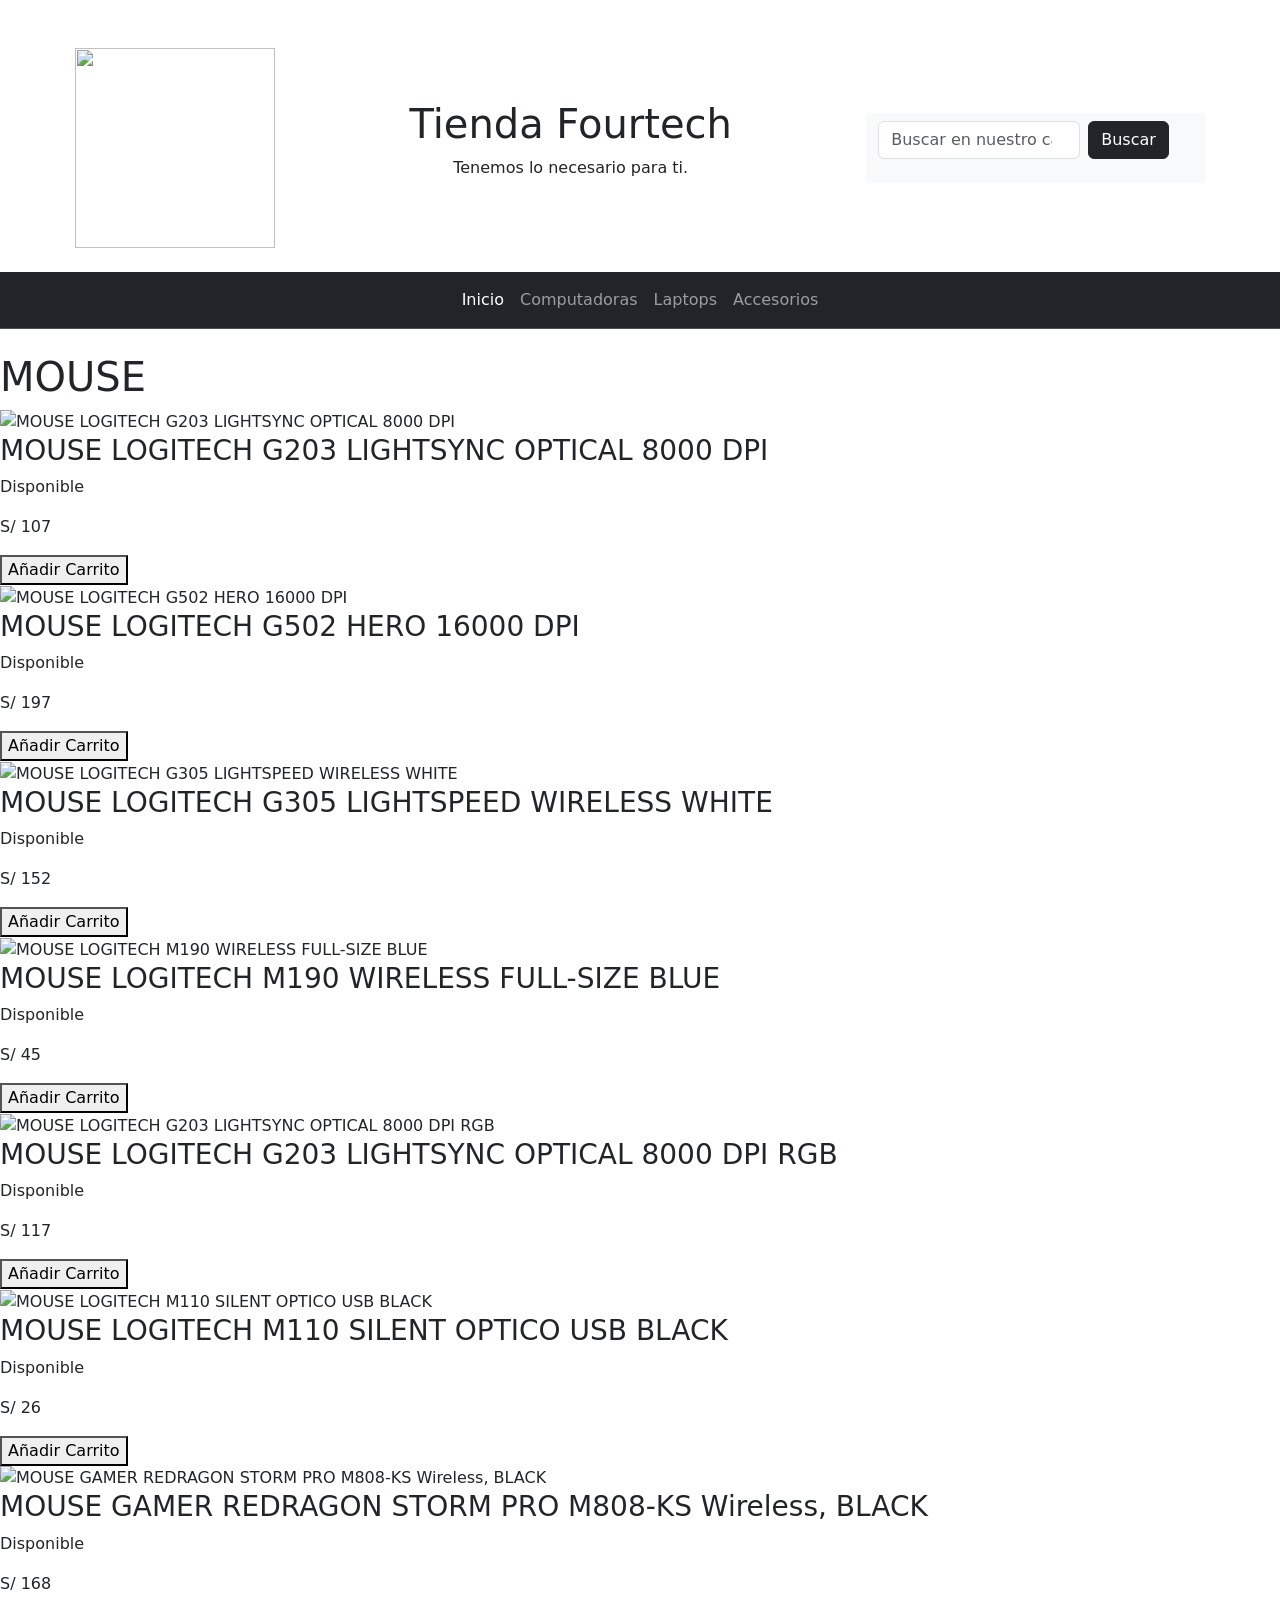
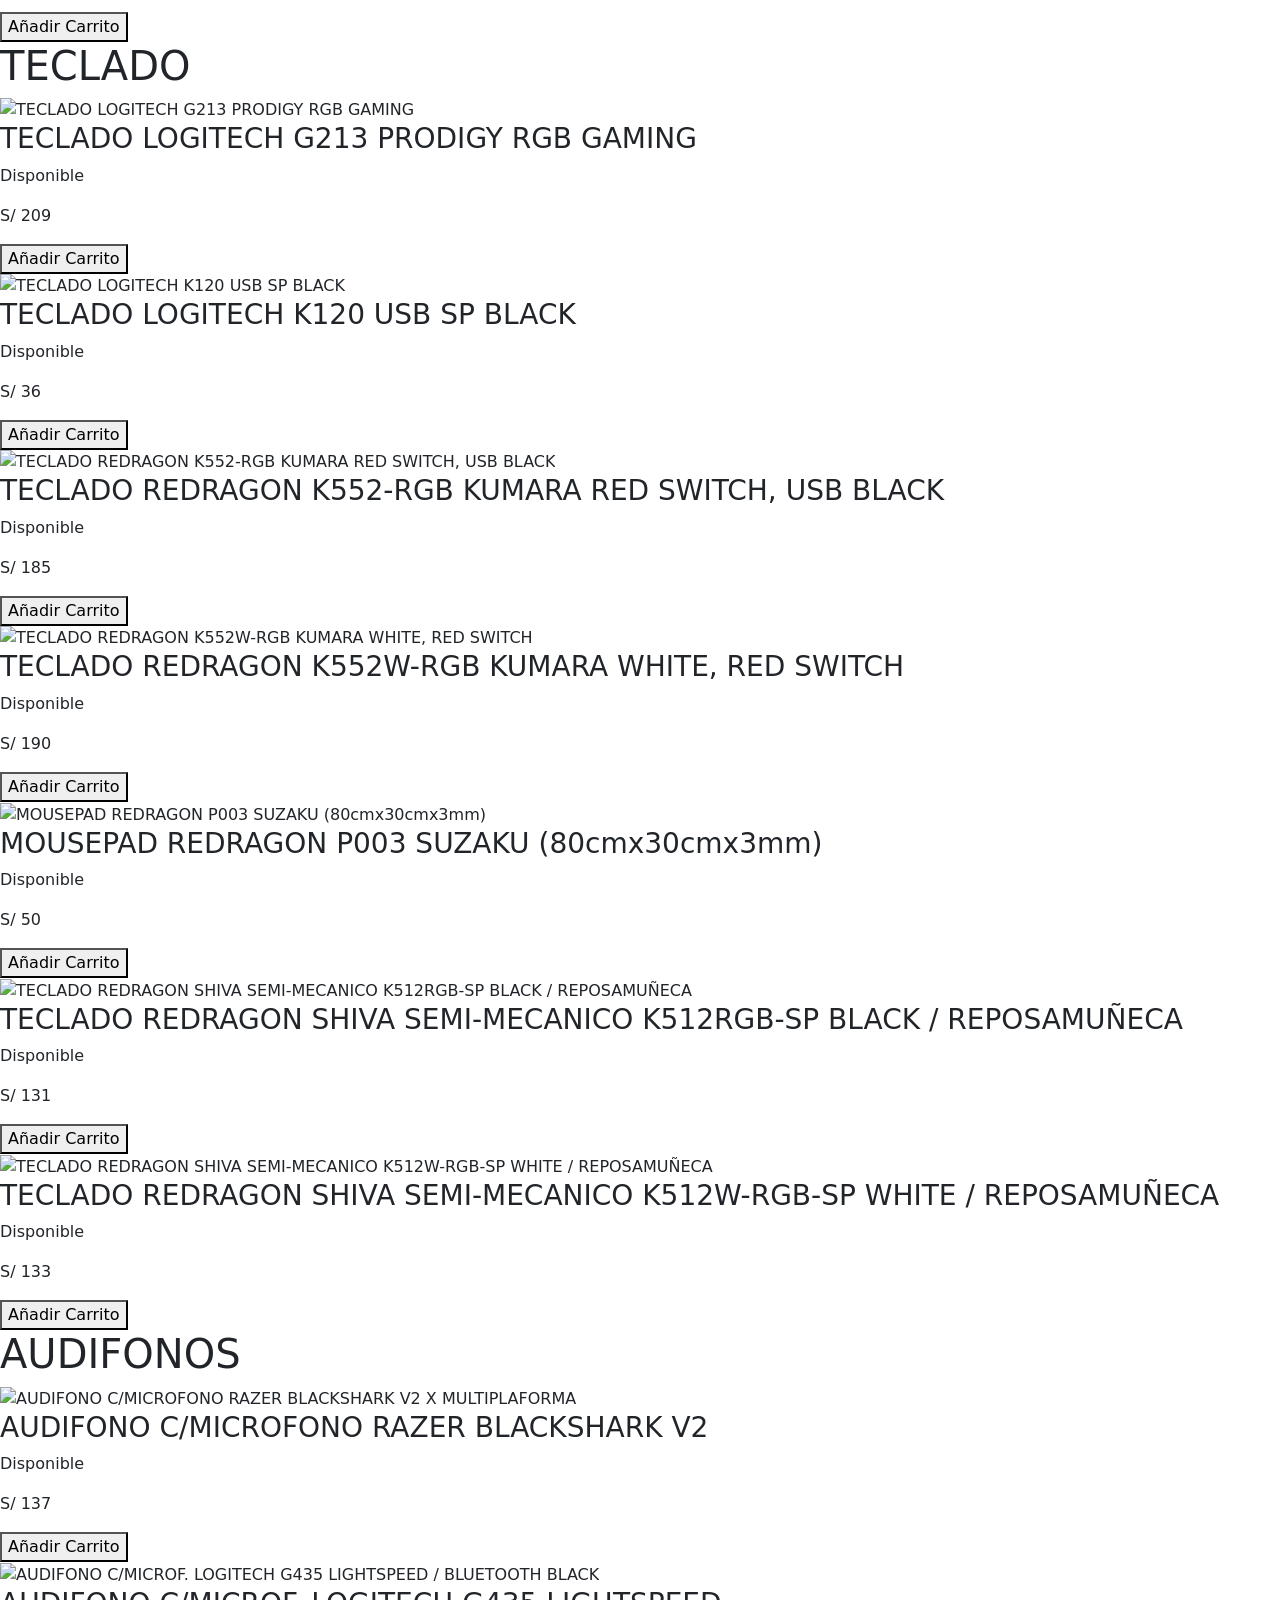
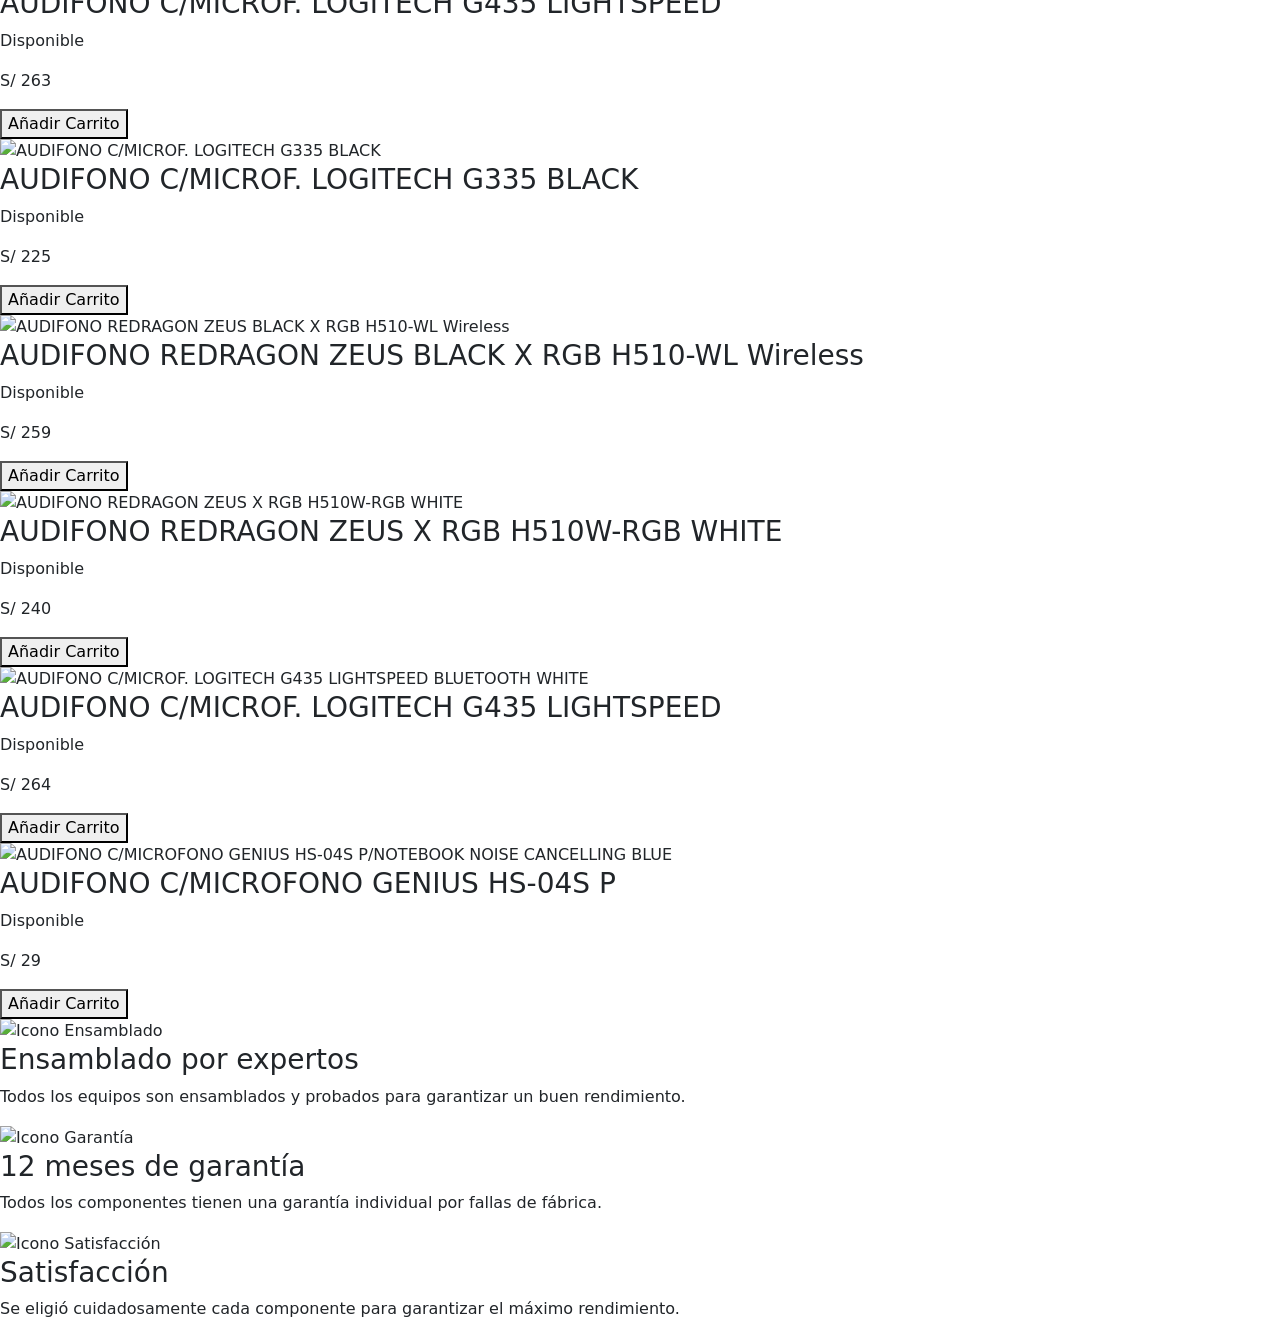
==== src/main/resources/templates/accesorios.html @ 5d5ca0b4 "modelos productos y categoria, repositorio de los productos y categorias, servicio de los productos " ====
<!DOCTYPE html>
<html lang="es">
<head>
    <meta charset="UTF-8">
    <meta name="viewport" content="width=device-width, initial-scale=1.0">
    <title>Tienda FourTech</title>
    <link rel="stylesheet" href="css/accesorios.css">
    <!-- Para agregar ícono del logo a la página -->
    <link rel="icon" href="img/logo.jpeg" type="image/png">
    <!-- Link de Bootstrap -->
    <link href="https://cdn.jsdelivr.net/npm/bootstrap@5.3.5/dist/css/bootstrap.min.css" rel="stylesheet" integrity="sha384-SgOJa3DmI69IUzQ2PVdRZhwQ+dy64/BUtbMJw1MZ8t5HZApcHrRKUc4W0kG879m7" crossorigin="anonymous">
</head>
<body>
  <span class="ir-arriba icon-arrow-up2"><i class="fa-solid fa-arrow-up"></i></span>      
      <!--PARA DE LA CABECERA: LOGO Y MENSAJE -->
      <header class="d-flex p-2 text-center py-4 justify-content-around align-items-center">
      <div class="logo">
        <img src="img/logo.jpeg" alt="" width="200px" height="200px" />
      </div>
      
      <div class="slogan">
        <h1>Tienda Fourtech</h1>
        <p>Tenemos lo necesario para ti.</p>
      </div>
      
        <nav class="navbar bg-body-tertiary d-none d-lg-block">
          <div class="container-fluid mb-3 row">
            <form class="d-flex" role="search">
              <input
                class="form-control me-2"
                type="search"
                placeholder="Buscar en nuestro catálogo"
                aria-label="Search"
                />
              <button class="btn btn-dark" type="submit">Buscar</button>
            </form>
          </div>
        </nav>
      
    </header>

    <!--PARA EL MENÚ -->
    <nav class="navbar navbar-expand-lg bg-dark border-bottom border-body"
      data-bs-theme="dark">
      <div class="container-fluid justify-content-end">
        <button
          class="navbar-toggler"
          type="button"
          data-bs-toggle="collapse"
          data-bs-target="#navbarTogglerDemo01"
          aria-controls="navbarTogglerDemo01"
          aria-expanded="false"
          aria-label="Toggle navigation">
          <span class="navbar-toggler-icon"></span>
        </button>

        <div class="collapse navbar-collapse justify-content-center text-center"
          id="navbarTogglerDemo01">
          <ul class="navbar-nav mb-2 mb-lg-0">
            <li class="nav-item">
              <a class="nav-link active"th:href="@{/}">Inicio</a>
            </li>
            <li class="nav-item">
              <a class="nav-link" th:href="@{/computadoras}">Computadoras</a>
            </li>
            <li class="nav-item">
              <a class="nav-link" th:href="@{/laptops}"
                >Laptops</a>
            </li>
            <li class="nav-item">
              <a class="nav-link"  aria-current="page"  th:href="@{/accesorios}">Accesorios</a>
            </li>
          </ul>
          <nav class="navbar bg-body-tertiary d-block d-lg-none">
            <div class="container-fluid mb-3 row">
              <form class="d-flex" role="search">
                <input
                  class="form-control me-2"
                  type="search"
                  placeholder="Buscar en nuestro catálogo"
                  aria-label="Search"/>
                <button class="btn btn-dark" type="submit">Buscar</button>
              </form>
            </div>
          </nav>
        </div>
      </div>
    </nav>

  <div>
    <br>
    <h1>MOUSE</h1>

    <div class="contenido">
      <div class="producto">
        <img src="https://www.rayotec.pe/wp-content/uploads/2022/11/G203-LIGHTSYNC.jpg" alt="MOUSE LOGITECH G203 LIGHTSYNC OPTICAL 8000 DPI">
        <h3>MOUSE LOGITECH G203 LIGHTSYNC OPTICAL 8000 DPI</h3>
        <p>Disponible</p>
        <p>S/ 107</p>
        <button>Añadir Carrito</button>
      </div>
    
      <div class="producto">
        <img src="https://www.rayotec.pe/wp-content/uploads/2022/11/g502-mouse-logith.jpg" alt="MOUSE LOGITECH G502 HERO 16000 DPI">
        <h3>MOUSE LOGITECH G502 HERO 16000 DPI</h3>
        <p>Disponible</p>
        <p>S/ 197</p>
        <button>Añadir Carrito</button>
      </div>
    
      <div class="producto">
        <img src="https://www.rayotec.pe/wp-content/uploads/2022/11/g305-blanco-ligith.jpg" alt="MOUSE LOGITECH G305 LIGHTSPEED WIRELESS WHITE">
        <h3>MOUSE LOGITECH G305 LIGHTSPEED WIRELESS WHITE</h3>
        <p>Disponible</p>
        <p>S/ 152</p>
        <button>Añadir Carrito</button>
      </div>
    
      <div class="producto">
        <img src="https://www.rayotec.pe/wp-content/uploads/2023/04/m190.jpg" alt="MOUSE LOGITECH M190 WIRELESS FULL-SIZE BLUE">
        <h3>MOUSE LOGITECH M190 WIRELESS FULL-SIZE BLUE</h3>
        <p>Disponible</p>
        <p>S/ 45</p>
        <button>Añadir Carrito</button>
      </div>
    
      <div class="producto">
        <img src="https://www.rayotec.pe/wp-content/uploads/2023/07/203.jpg" alt="MOUSE LOGITECH G203 LIGHTSYNC OPTICAL 8000 DPI RGB">
        <h3>MOUSE LOGITECH G203 LIGHTSYNC OPTICAL 8000 DPI RGB</h3>
        <p>Disponible</p>
        <p>S/ 117</p>
        <button>Añadir Carrito</button>
      </div>
    
      <div class="producto">
        <img src="https://www.rayotec.pe/wp-content/uploads/2023/09/mous.jpg" alt="MOUSE LOGITECH M110 SILENT OPTICO USB BLACK">
        <h3>MOUSE LOGITECH M110 SILENT OPTICO USB BLACK</h3>
        <p>Disponible</p>
        <p>S/ 26</p>
        <button>Añadir Carrito</button>
      </div>
    
      <div class="producto">
        <img src="https://www.rayotec.pe/wp-content/uploads/2023/10/mouse.jpg" alt="MOUSE GAMER REDRAGON STORM PRO M808-KS Wireless, BLACK">
        <h3>MOUSE GAMER REDRAGON STORM PRO M808-KS Wireless, BLACK</h3>
        <p>Disponible</p>
        <p>S/ 168</p>
        <button>Añadir Carrito</button>
      </div>

    </div>

    <h1>TECLADO</h1>

    <div class="contenido">
      <div class="producto">
        <img src="https://www.rayotec.pe/wp-content/uploads/2022/12/LOGITECH-G213-PRODIGY-RGB-300x300.jpg" alt="TECLADO LOGITECH G213 PRODIGY RGB GAMING">
        <h3>TECLADO LOGITECH G213 PRODIGY RGB GAMING</h3>
        <p>Disponible</p>
        <p>S/ 209</p>
        <button>Añadir Carrito</button>
      </div>

      <div class="producto">
        <img src="https://www.rayotec.pe/wp-content/uploads/2023/06/teclado-300x300.jpg" alt="TECLADO LOGITECH K120 USB SP BLACK">
        <h3>TECLADO LOGITECH K120 USB SP BLACK</h3>
        <p>Disponible</p>
        <p>S/ 36</p>
        <button>Añadir Carrito</button>
      </div>

      <div class="producto">
        <img src="https://www.rayotec.pe/wp-content/uploads/2023/10/k552-rgb-300x300.jpg" alt="TECLADO REDRAGON K552-RGB KUMARA RED SWITCH, USB BLACK">
        <h3>TECLADO REDRAGON K552-RGB KUMARA RED SWITCH, USB BLACK</h3>
        <p>Disponible</p>
        <p>S/ 185</p>
        <button>Añadir Carrito</button>
      </div>

      <div class="producto">
        <img src="https://www.rayotec.pe/wp-content/uploads/2023/10/k552-white-300x300.jpg" alt="TECLADO REDRAGON K552W-RGB KUMARA WHITE, RED SWITCH">
        <h3>TECLADO REDRAGON K552W-RGB KUMARA WHITE, RED SWITCH</h3>
        <p>Disponible</p>
        <p>S/ 190</p>
        <button>Añadir Carrito</button>
      </div>

      <div class="producto">
        <img src="https://www.rayotec.pe/wp-content/uploads/2023/10/13-300x300.jpg" alt="MOUSEPAD REDRAGON P003 SUZAKU (80cmx30cmx3mm)">
        <h3>MOUSEPAD REDRAGON P003 SUZAKU (80cmx30cmx3mm)</h3>
        <p>Disponible</p>
        <p>S/ 50</p>
        <button>Añadir Carrito</button>
      </div>

      <div class="producto">
        <img src="https://www.rayotec.pe/wp-content/uploads/2023/10/tedc-300x300.jpg" alt="TECLADO REDRAGON SHIVA SEMI-MECANICO K512RGB-SP BLACK / REPOSAMUÑECA">
        <h3>TECLADO REDRAGON SHIVA SEMI-MECANICO K512RGB-SP BLACK / REPOSAMUÑECA</h3>
        <p>Disponible</p>
        <p>S/ 131</p>
        <button>Añadir Carrito</button>
      </div>

      <div class="producto">
        <img src="https://www.rayotec.pe/wp-content/uploads/2023/10/TE-300x300.jpg" alt="TECLADO REDRAGON SHIVA SEMI-MECANICO K512W-RGB-SP WHITE / REPOSAMUÑECA">
        <h3>TECLADO REDRAGON SHIVA SEMI-MECANICO K512W-RGB-SP WHITE / REPOSAMUÑECA</h3>
        <p>Disponible</p>
        <p>S/ 133</p>
        <button>Añadir Carrito</button>
      </div>
    </div>

    <h1>AUDIFONOS</h1>

    <div class="contenido">

      <div class="producto">
        <img src="https://www.rayotec.pe/wp-content/uploads/2022/11/audifono-ryzer-300x300.jpg" alt="AUDIFONO C/MICROFONO RAZER BLACKSHARK V2 X MULTIPLAFORMA">
        <h3>AUDIFONO C/MICROFONO RAZER BLACKSHARK V2</h3>
        <p>Disponible</p>
        <p>S/ 137</p>
        <button>Añadir Carrito</button>
      </div>

      <div class="producto">
        <img src="https://www.rayotec.pe/wp-content/uploads/2022/12/audio-G435-LIGHTSPEED-300x300.jpg" alt="AUDIFONO C/MICROF. LOGITECH G435 LIGHTSPEED / BLUETOOTH BLACK">
        <h3>AUDIFONO C/MICROF. LOGITECH G435 LIGHTSPEED </h3>
        <p>Disponible</p>
        <p>S/ 263</p>
        <button>Añadir Carrito</button>
      </div>

      <div class="producto">
        <img src="https://www.rayotec.pe/wp-content/uploads/2023/04/audifono-g335-300x300.jpg" alt="AUDIFONO C/MICROF. LOGITECH G335 BLACK">
        <h3>AUDIFONO C/MICROF. LOGITECH G335 BLACK</h3>
        <p>Disponible</p>
        <p>S/ 225</p>
        <button>Añadir Carrito</button>
      </div>

      <div class="producto">
        <img src="https://www.rayotec.pe/wp-content/uploads/2023/12/AU-300x300.jpg" alt="AUDIFONO REDRAGON ZEUS BLACK X RGB H510-WL Wireless">
        <h3>AUDIFONO REDRAGON ZEUS BLACK X RGB H510-WL Wireless</h3>
        <p>Disponible</p>
        <p>S/ 259</p>
        <button>Añadir Carrito</button>
      </div>

      <div class="producto">
        <img src="https://www.rayotec.pe/wp-content/uploads/2023/12/audi-300x300.jpg" alt="AUDIFONO REDRAGON ZEUS X RGB H510W-RGB WHITE">
        <h3>AUDIFONO REDRAGON ZEUS X RGB H510W-RGB WHITE</h3>
        <p>Disponible</p>
        <p>S/ 240</p>
        <button>Añadir Carrito</button>
      </div>

      <div class="producto">
        <img src="https://www.rayotec.pe/wp-content/uploads/2024/02/AUDIFONO-CON-MICROFONO-LOGITECH-G435-BT-LIGHTSPEED-WHITE-300x300.png" alt="AUDIFONO C/MICROF. LOGITECH G435 LIGHTSPEED BLUETOOTH WHITE">
        <h3>AUDIFONO C/MICROF. LOGITECH G435 LIGHTSPEED</h3>
        <p>Disponible</p>
        <p>S/ 264</p>
        <button>Añadir Carrito</button>
      </div>

      <div class="producto">
        <img src="https://www.rayotec.pe/wp-content/uploads/2024/05/audifono-con-microfono-genius-hs-04s-p-notebook-noise-cancelling-blue-pn-31710156101-300x300.png" alt="AUDIFONO C/MICROFONO GENIUS HS-04S P/NOTEBOOK NOISE CANCELLING BLUE">
        <h3>AUDIFONO C/MICROFONO GENIUS HS-04S P</h3>
        <p>Disponible</p>
        <p>S/ 29</p>
        <button>Añadir Carrito</button>
      </div>

    </div>

  </main>

  <footer class="footer">

    <div class="feature">
      <img src="img/ensamblado.png" alt="Icono Ensamblado">
      <h3>Ensamblado por expertos</h3>
      <p>Todos los equipos son ensamblados y probados para garantizar un buen rendimiento.</p>
    </div>

    <div class="feature">
      <img src="img/garantia.png" alt="Icono Garantía">
      <h3>12 meses de garantía</h3>
      <p>Todos los componentes tienen una garantía individual por fallas de fábrica.</p>
    </div>

    <div class="feature">
      <img src="img/satisfaccion.png" alt="Icono Satisfacción">
      <h3>Satisfacción</h3>
      <p>Se eligió cuidadosamente cada componente para garantizar el máximo rendimiento.</p>
    </div>
  </footer>

  <!-- Para algunas funciones -->
  <script src="https://ajax.googleapis.com/ajax/libs/jquery/3.7.1/jquery.min.js"></script>
  <!-- Íconos -->
  <script src="https://kit.fontawesome.com/1da5200486.js" crossorigin="anonymous"></script>
  <script
      src="https://cdn.jsdelivr.net/npm/bootstrap@5.3.5/dist/js/bootstrap.bundle.min.js"
      integrity="sha384-k6d4wzSIapyDyv1kpU366/PK5hCdSbCRGRCMv+eplOQJWyd1fbcAu9OCUj5zNLiq"
      crossorigin="anonymous"
    ></script>

  <!-- Script para ir arriba -->
  <script>
    $(document).ready(function(){
      $('.ir-arriba').click(function(){
          $('body, html').animate({
              scrollTop: '0px'
          }, 300);
      });
      $(window).scroll(function(){
          if( $(this).scrollTop() > 0 ){
              $('.ir-arriba').slideDown(300);
          } else {
              $('.ir-arriba').slideUp(300);
          }
      });
    });
  </script>

</body>
</html>
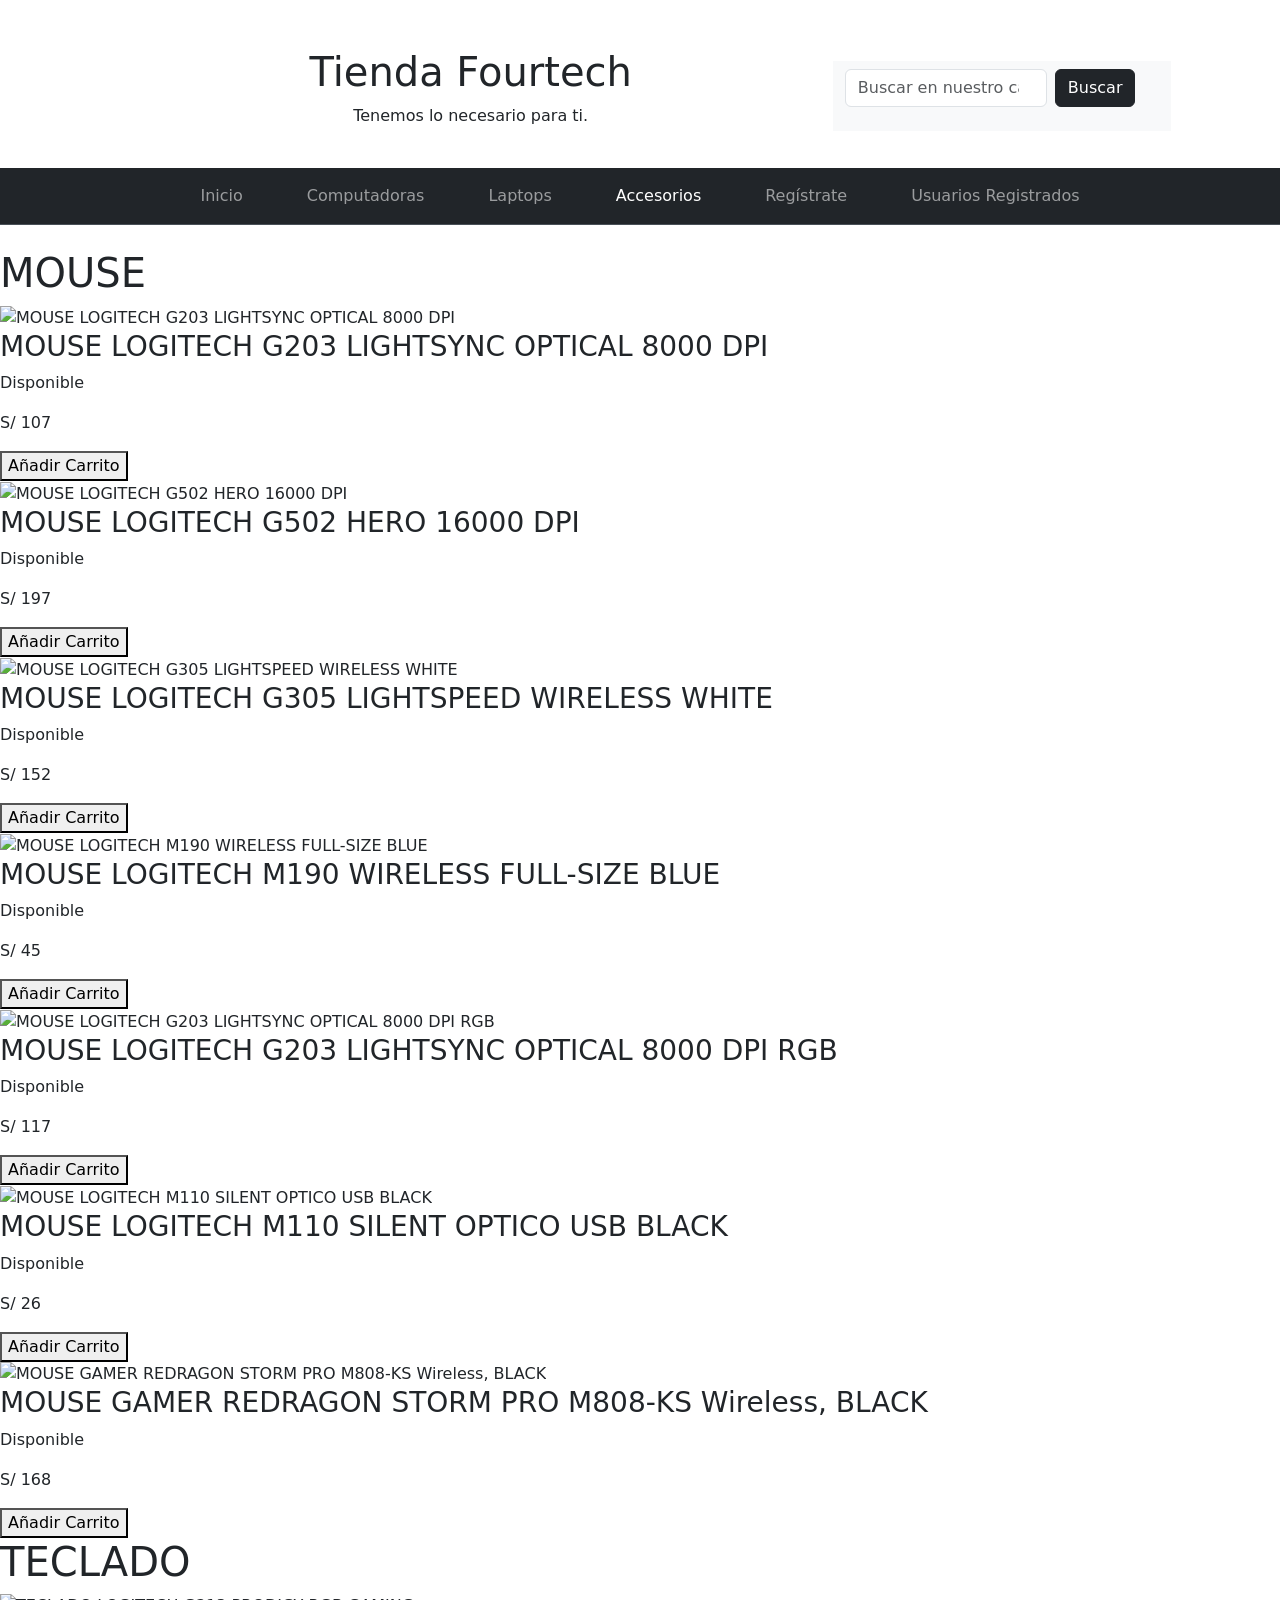
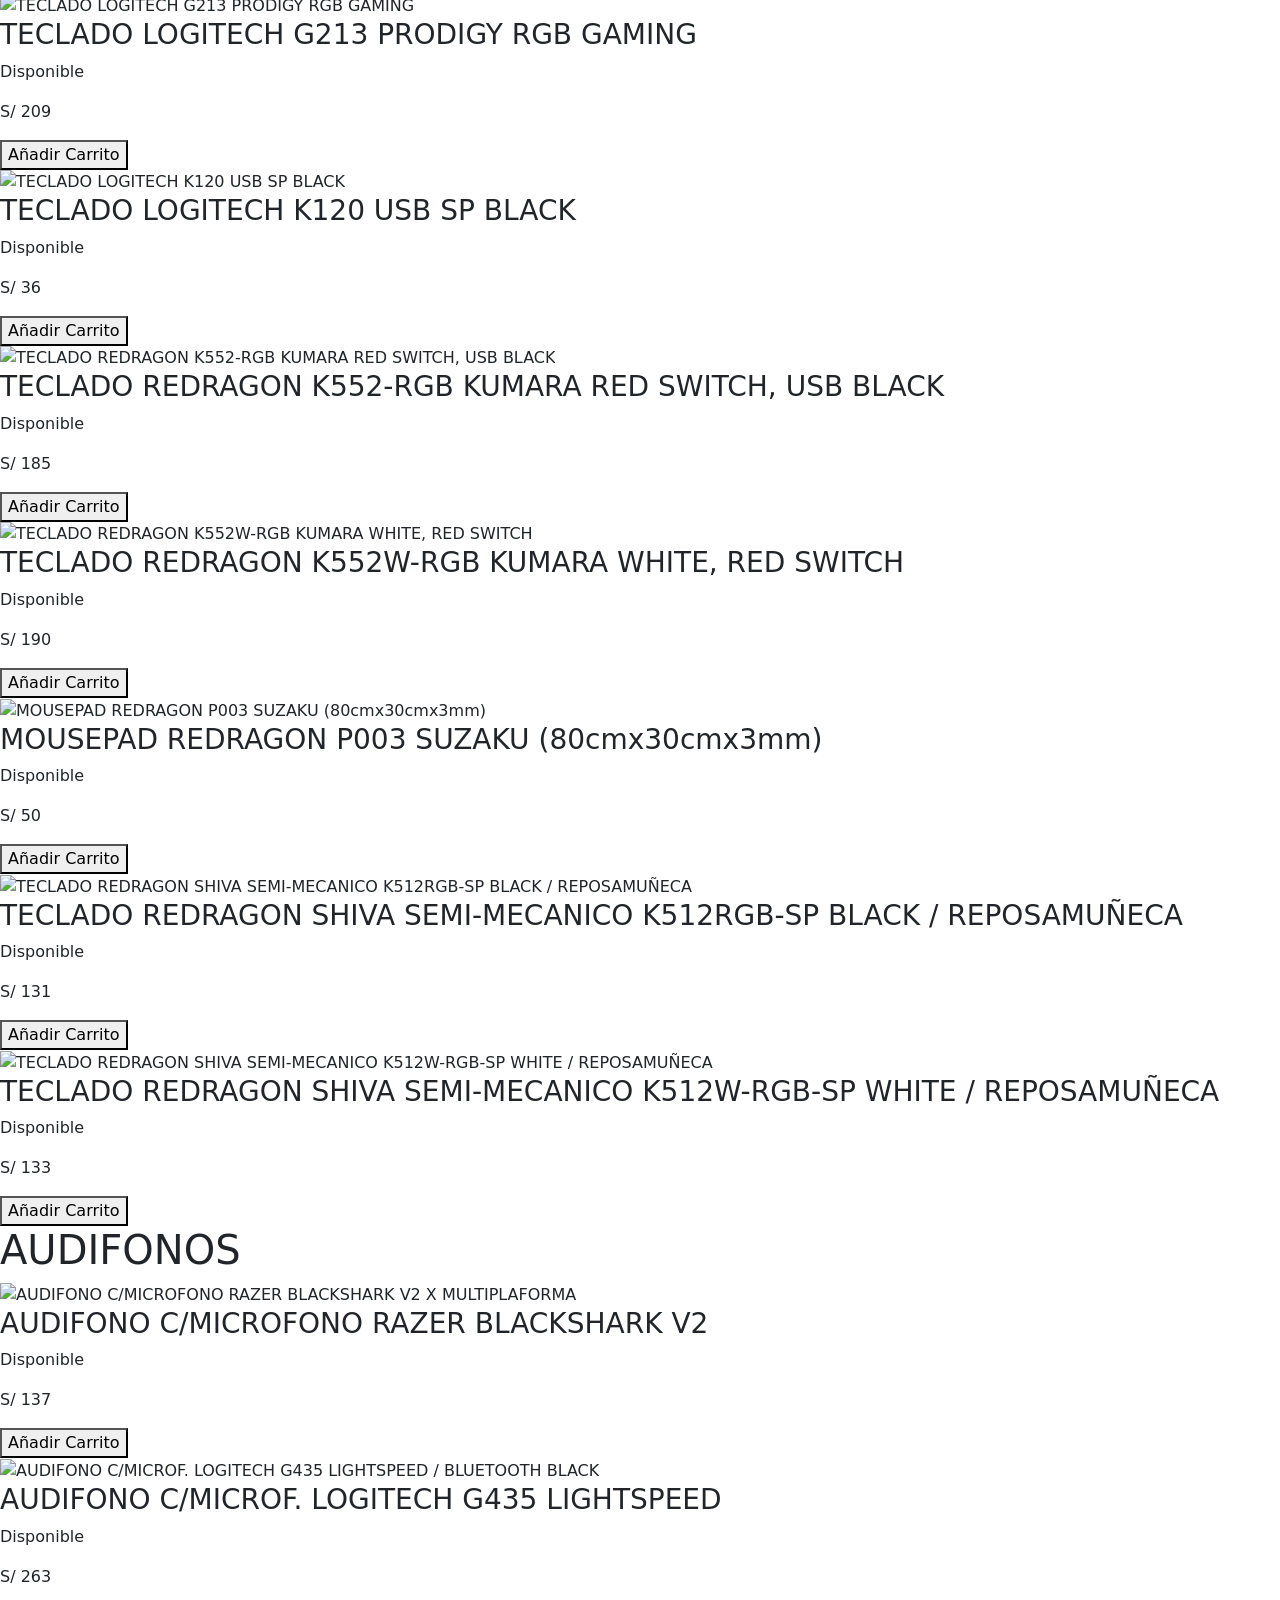
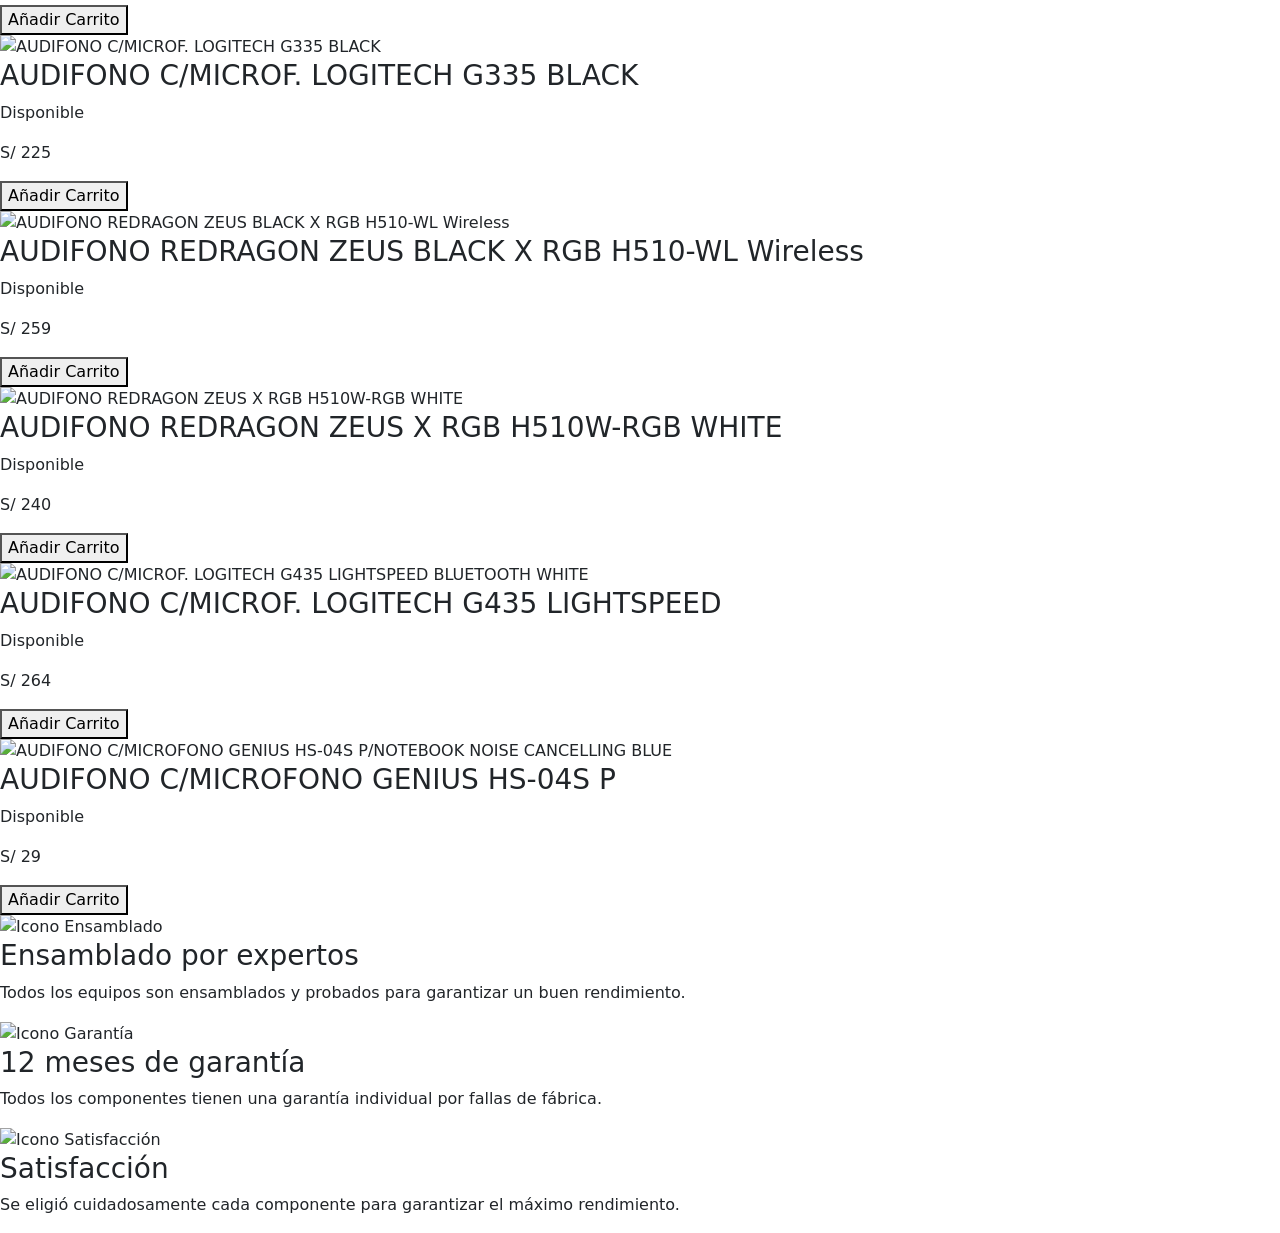
==== commit fcd51dfd: "Mostrar los usuarios de la BD" ====
--- a/src/main/resources/templates/accesorios.html
+++ b/src/main/resources/templates/accesorios.html
@@ -13,17 +13,18 @@
 <body>
   <span class="ir-arriba icon-arrow-up2"><i class="fa-solid fa-arrow-up"></i></span>      
       <!--PARA DE LA CABECERA: LOGO Y MENSAJE -->
-      <header class="d-flex p-2 text-center py-4 justify-content-around align-items-center">
+      <header
+      class="d-flex p-2 text-center py-4 justify-content-around align-items-center"
+    >
       <div class="logo">
-        <img src="img/logo.jpeg" alt="" width="200px" height="200px" />
-      </div>
-      
+        <img src="img/logo.jpeg" alt=""  />
+      </div>
       <div class="slogan">
         <h1>Tienda Fourtech</h1>
         <p>Tenemos lo necesario para ti.</p>
       </div>
       
-        <nav class="navbar bg-body-tertiary d-none d-lg-block">
+        <nav class="buscar navbar bg-body-tertiary d-none d-lg-block">
           <div class="container-fluid mb-3 row">
             <form class="d-flex" role="search">
               <input
@@ -31,7 +32,7 @@
                 type="search"
                 placeholder="Buscar en nuestro catálogo"
                 aria-label="Search"
-                />
+              />
               <button class="btn btn-dark" type="submit">Buscar</button>
             </form>
           </div>
@@ -56,19 +57,25 @@
 
         <div class="collapse navbar-collapse justify-content-center text-center"
           id="navbarTogglerDemo01">
-          <ul class="navbar-nav mb-2 mb-lg-0">
-            <li class="nav-item">
-              <a class="nav-link active"th:href="@{/}">Inicio</a>
-            </li>
-            <li class="nav-item">
-              <a class="nav-link" th:href="@{/computadoras}">Computadoras</a>
-            </li>
-            <li class="nav-item">
-              <a class="nav-link" th:href="@{/laptops}"
+          <ul class="navbar-nav mb-2 mb-lg-0 gap-5">
+            <li class="nav-item">
+              <a class="nav-link"href="/">Inicio</a>
+            </li>
+            <li class="nav-item">
+              <a class="nav-link" href="/pcs">Computadoras</a>
+            </li>
+            <li class="nav-item">
+              <a class="nav-link" href="/laptops"
                 >Laptops</a>
             </li>
             <li class="nav-item">
-              <a class="nav-link"  aria-current="page"  th:href="@{/accesorios}">Accesorios</a>
+              <a class="nav-link active"  aria-current="page"  href="/accesorios">Accesorios</a>
+            </li>
+            <li class="nav-item">
+              <a class="nav-link" href="/registro">Regístrate</a>
+            </li>
+            <li class="nav-item">
+              <a class="nav-link" href="/usuarios_registrados">Usuarios Registrados</a>
             </li>
           </ul>
           <nav class="navbar bg-body-tertiary d-block d-lg-none">
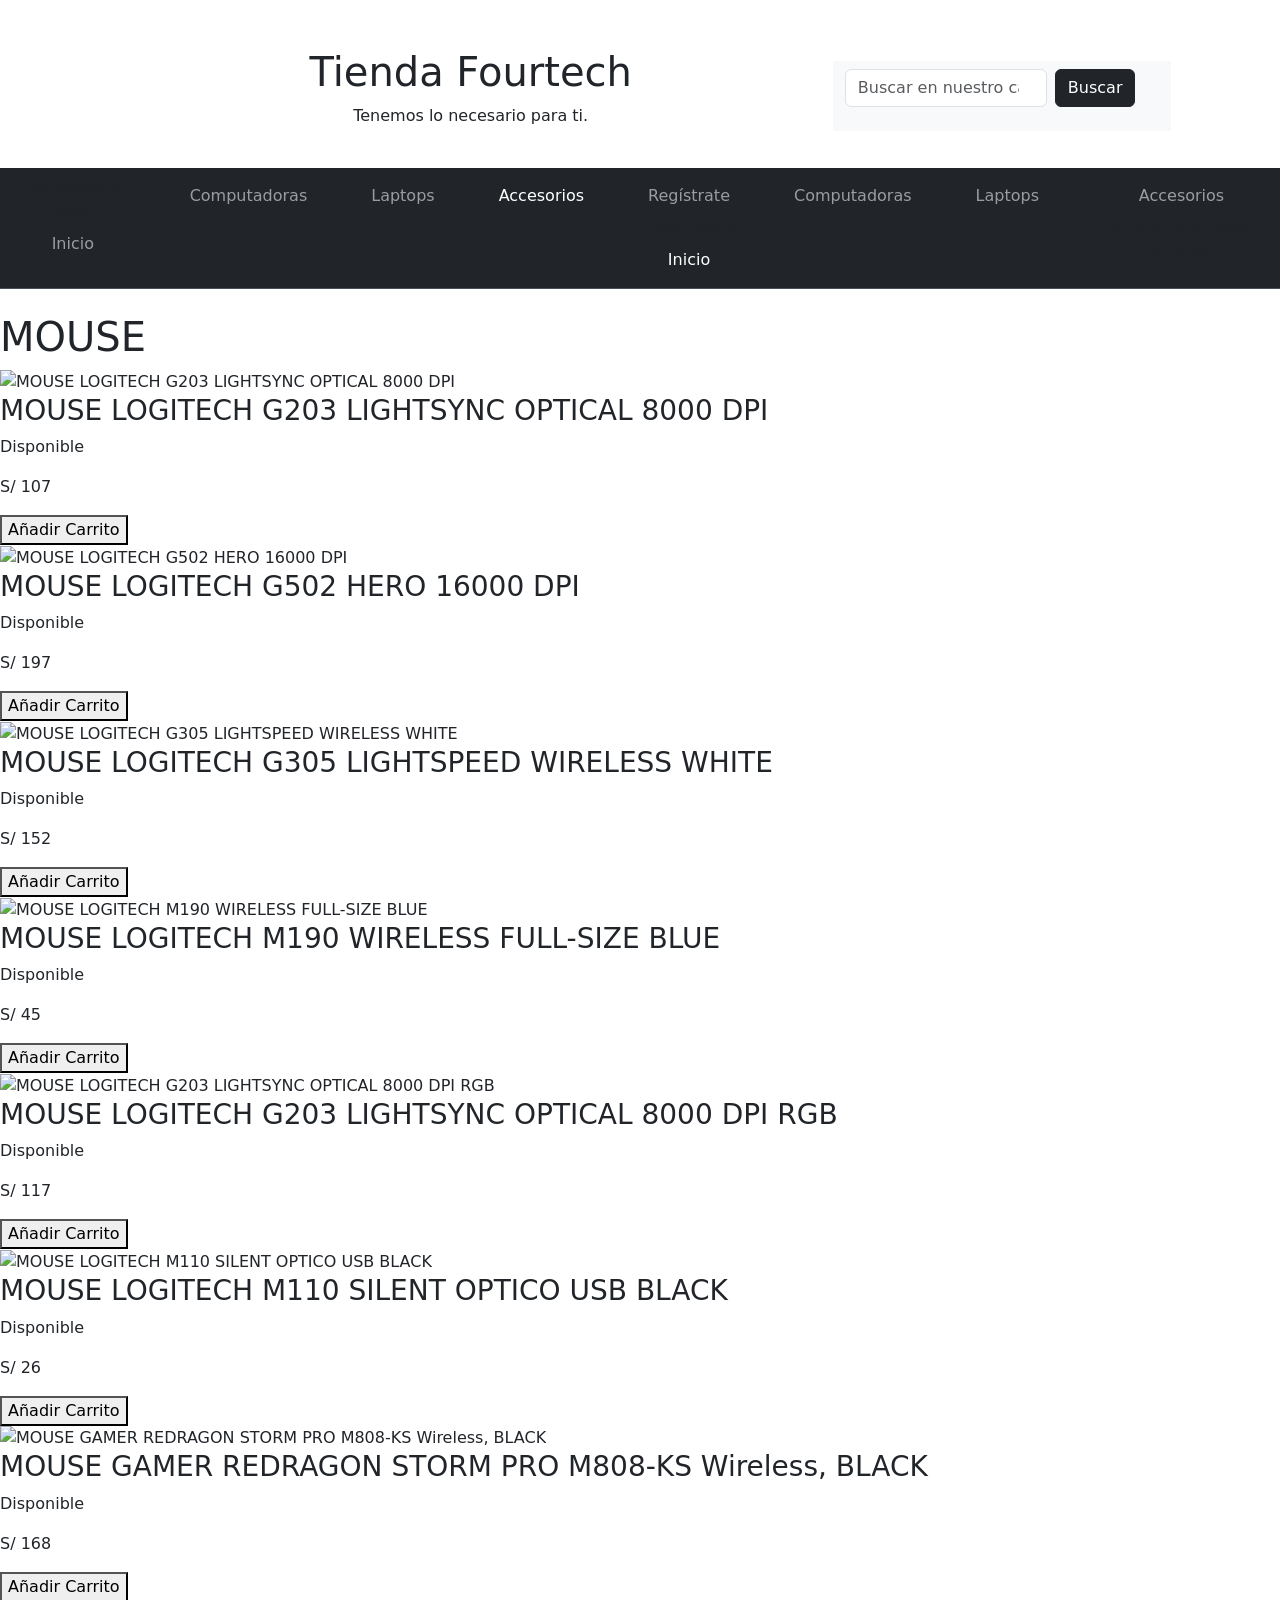
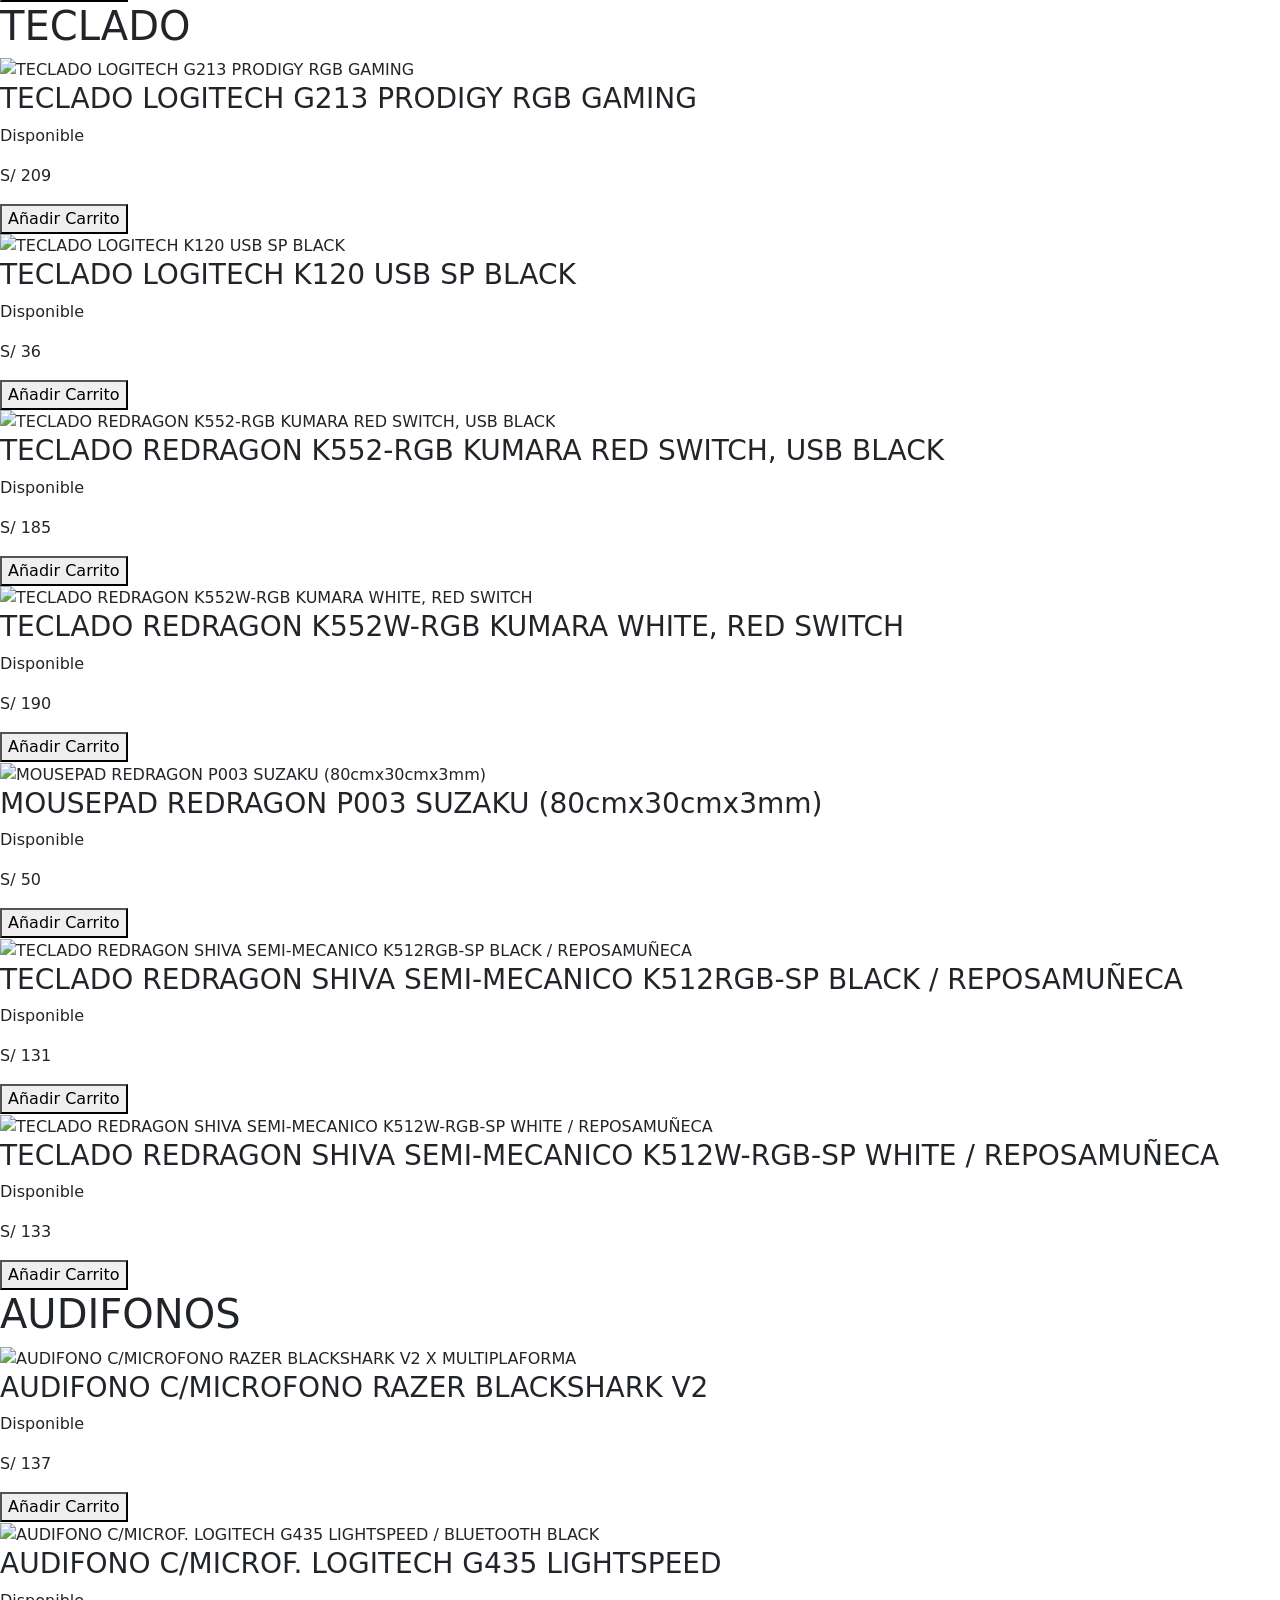
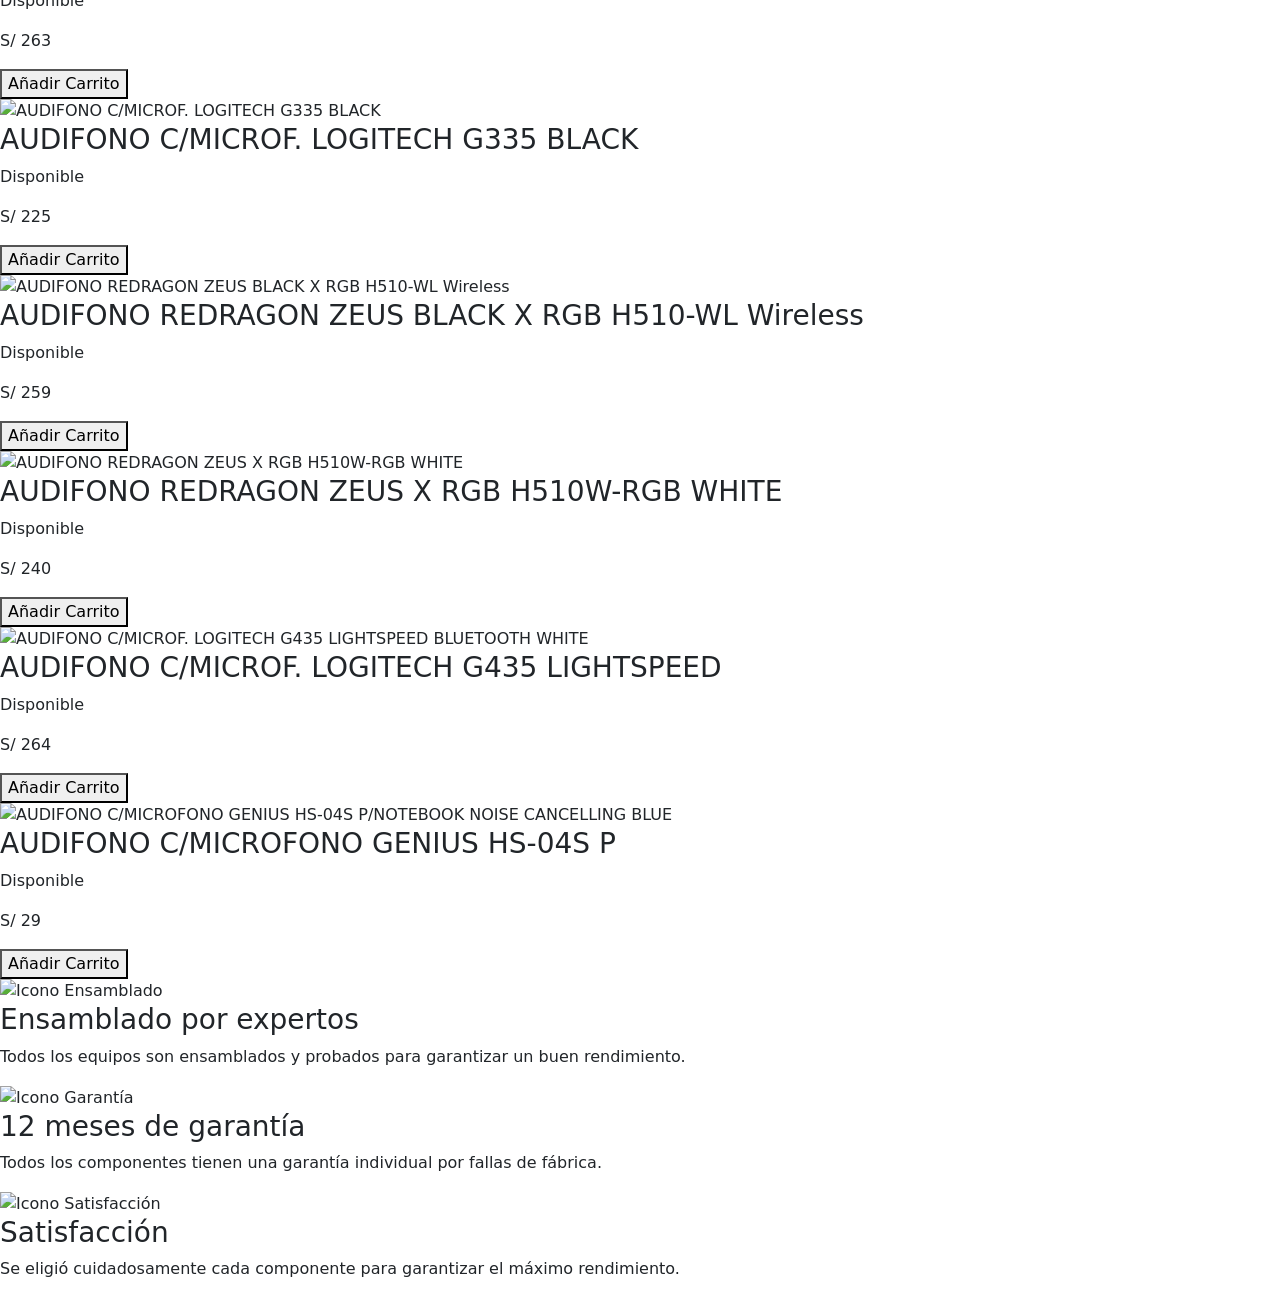
==== commit 85241d23: "Merge branch 'rama-cristian'" ====
--- a/src/main/resources/templates/accesorios.html
+++ b/src/main/resources/templates/accesorios.html
@@ -59,6 +59,7 @@
           id="navbarTogglerDemo01">
           <ul class="navbar-nav mb-2 mb-lg-0 gap-5">
             <li class="nav-item">
+<<<<<<< HEAD
               <a class="nav-link"href="/">Inicio</a>
             </li>
             <li class="nav-item">
@@ -73,9 +74,19 @@
             </li>
             <li class="nav-item">
               <a class="nav-link" href="/registro">Regístrate</a>
-            </li>
-            <li class="nav-item">
-              <a class="nav-link" href="/usuarios_registrados">Usuarios Registrados</a>
+=======
+              <a class="nav-link active"th:href="@{/}">Inicio</a>
+            </li>
+            <li class="nav-item">
+              <a class="nav-link" th:href="@{/computadoras}">Computadoras</a>
+            </li>
+            <li class="nav-item">
+              <a class="nav-link" th:href="@{/laptops}"
+                >Laptops</a>
+            </li>
+            <li class="nav-item">
+              <a class="nav-link"  aria-current="page"  th:href="@{/accesorios}">Accesorios</a>
+>>>>>>> rama-cristian
             </li>
           </ul>
           <nav class="navbar bg-body-tertiary d-block d-lg-none">
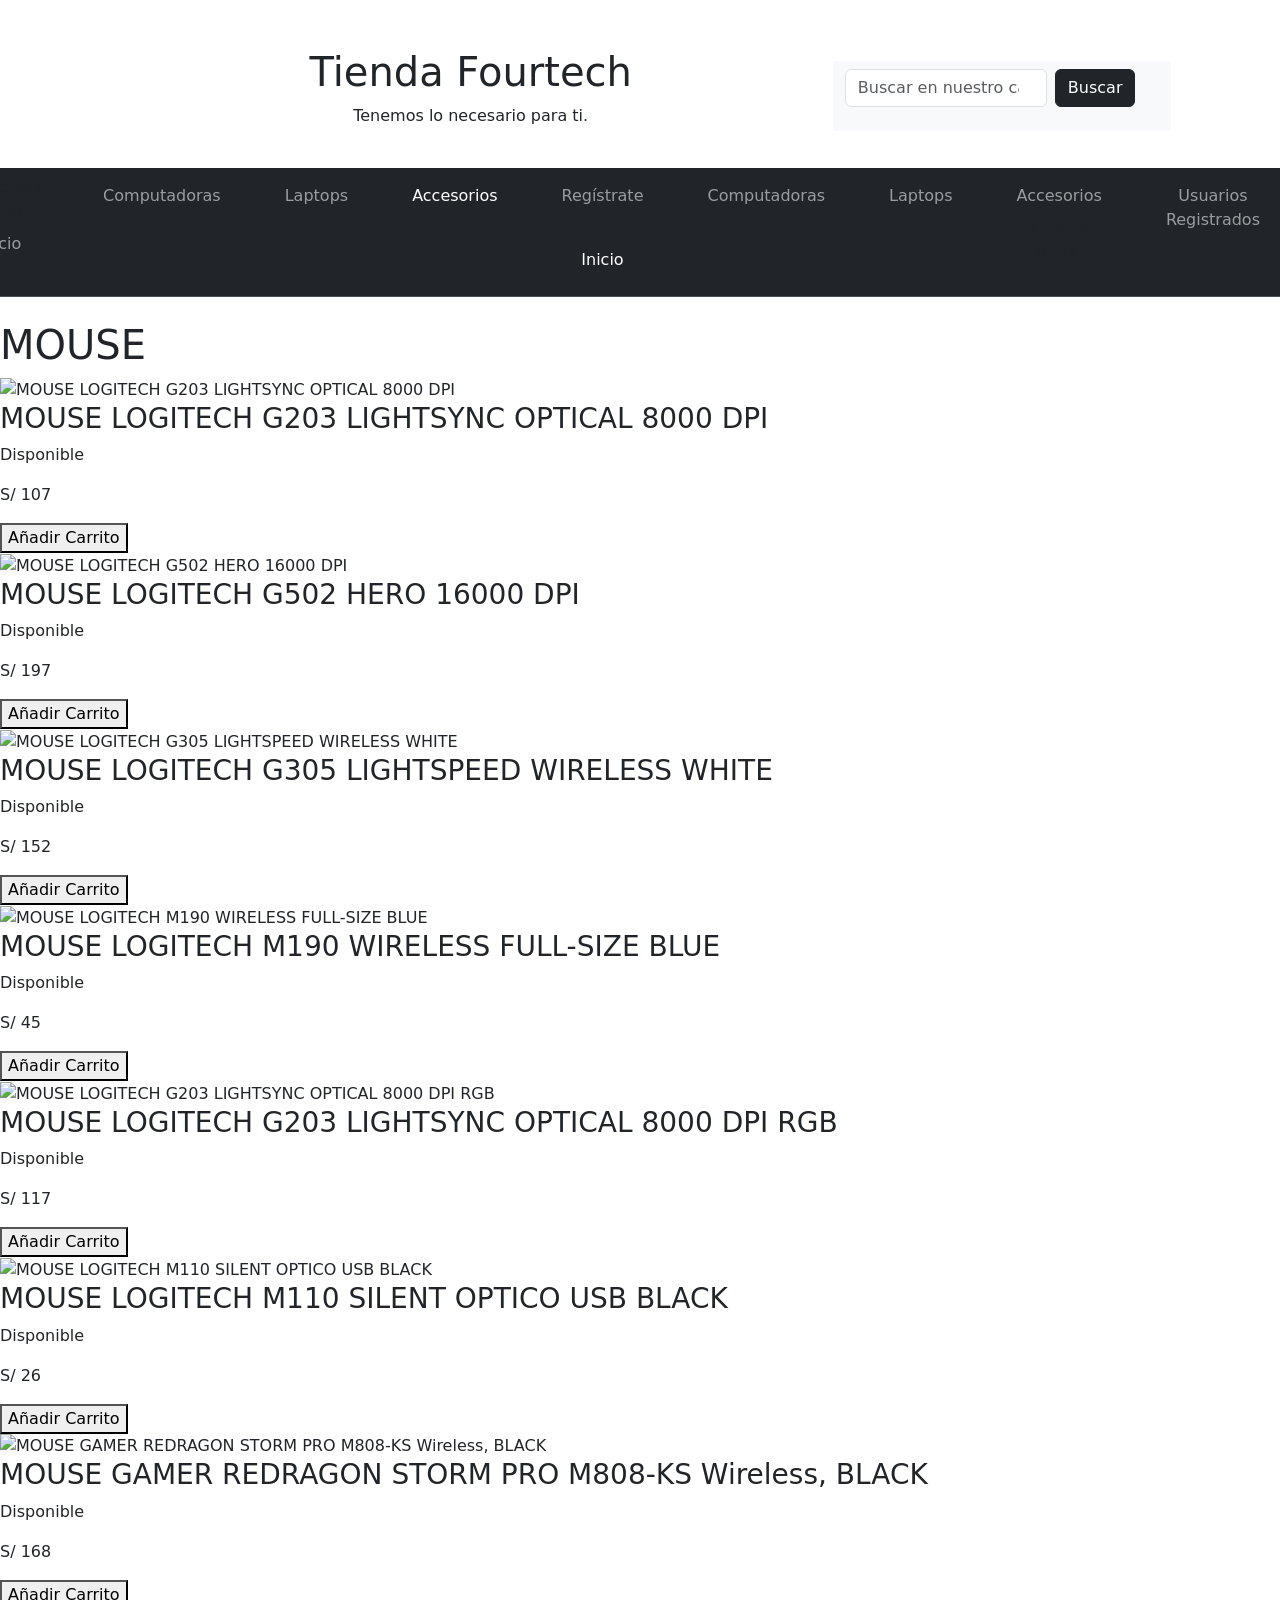
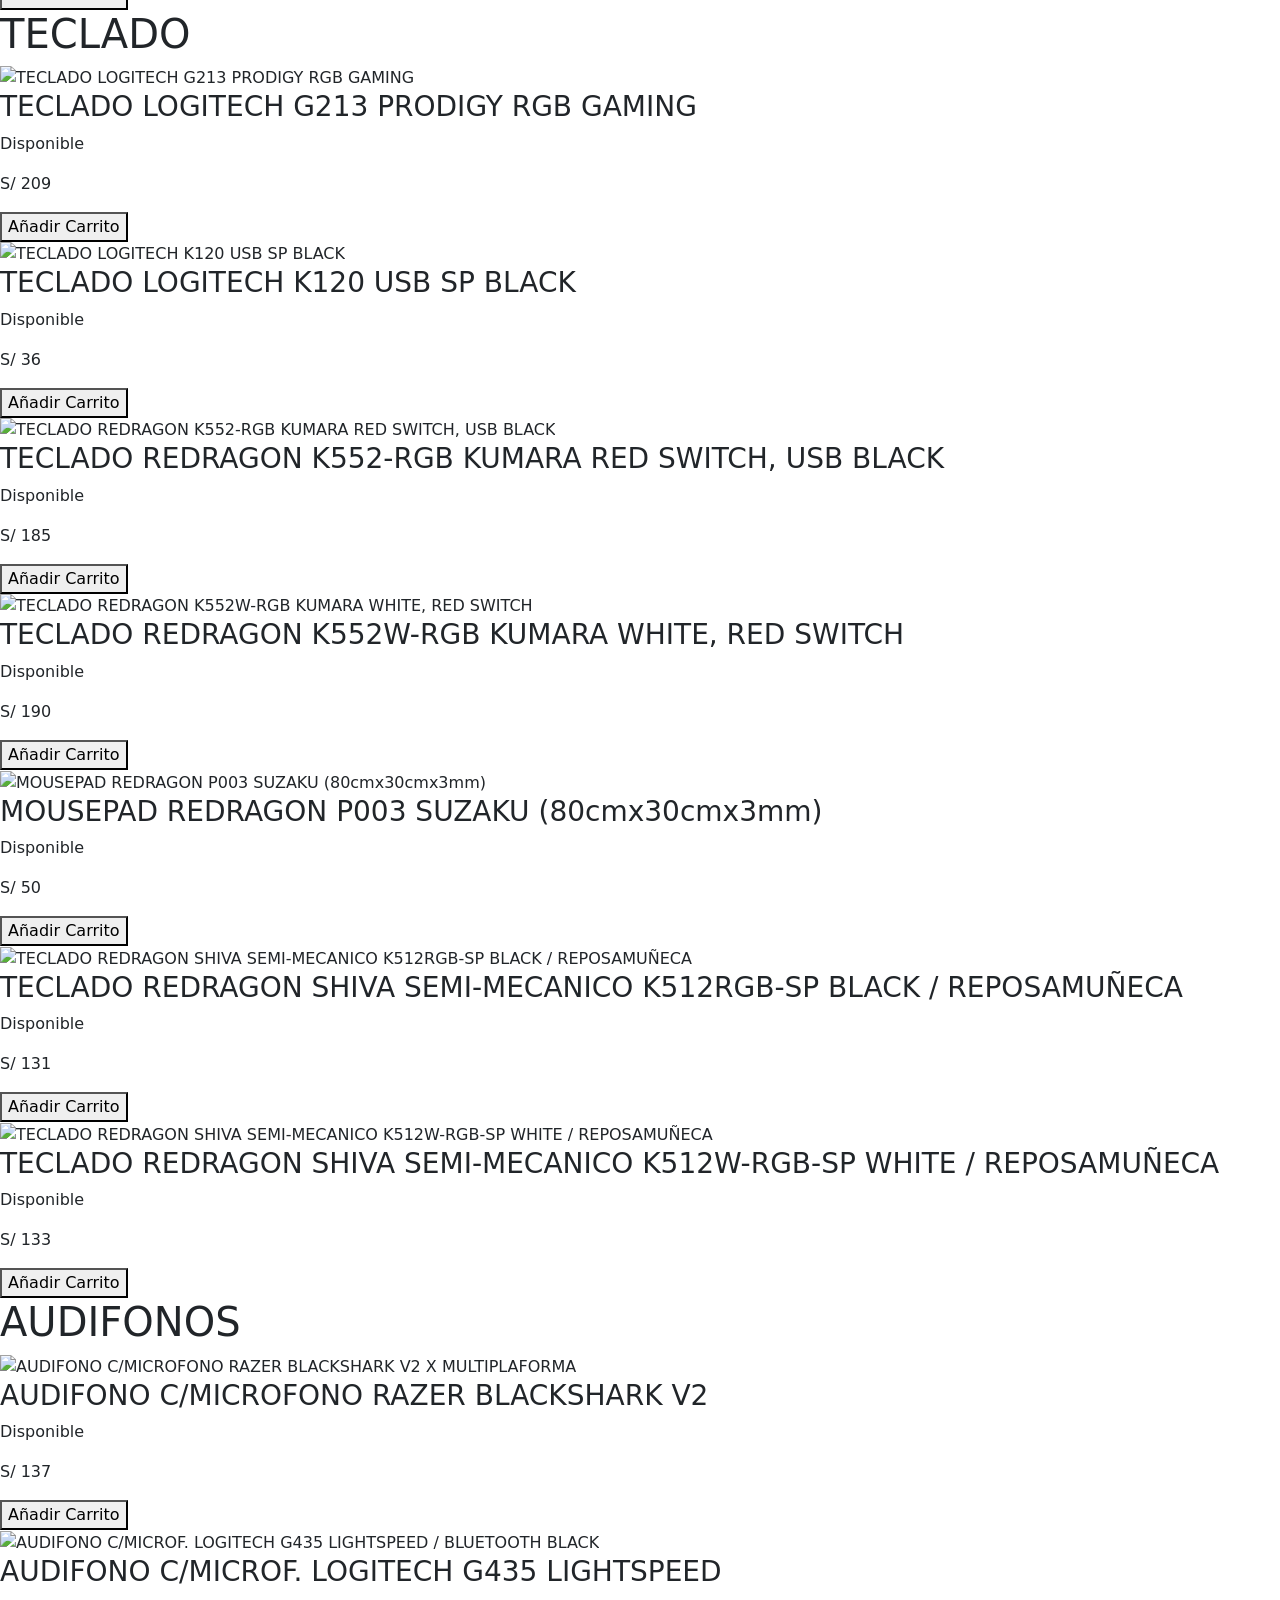
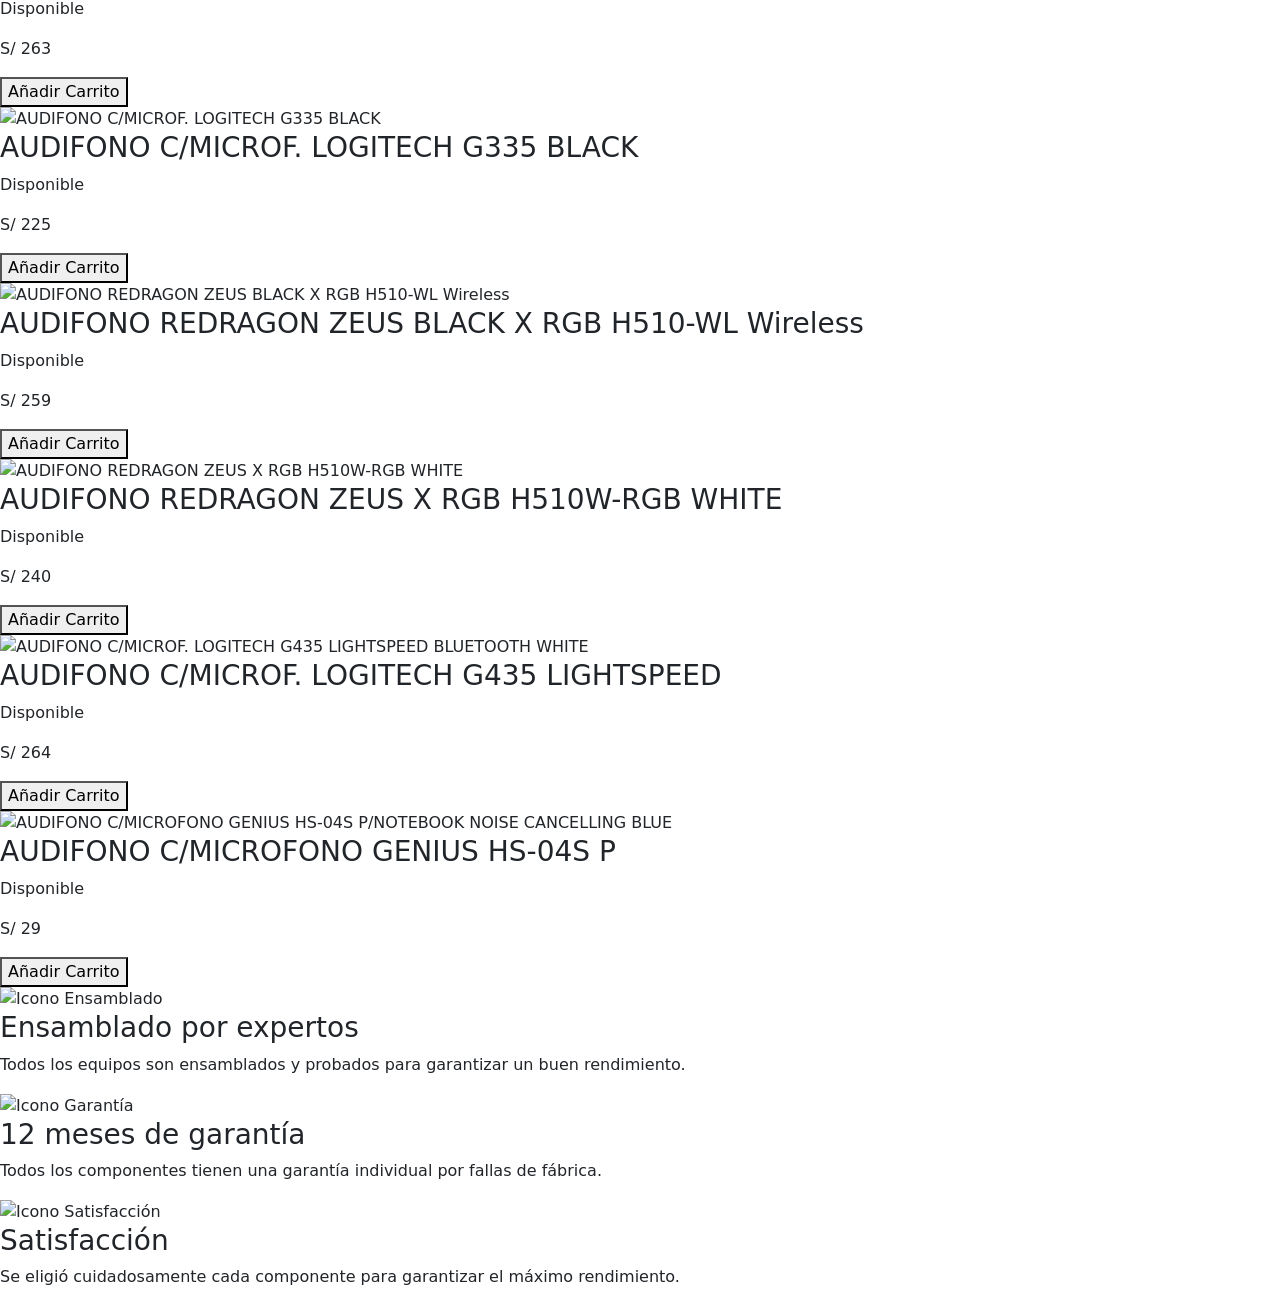
==== commit 40661655: "Merge branch 'Enzo'" ====
--- a/src/main/resources/templates/accesorios.html
+++ b/src/main/resources/templates/accesorios.html
@@ -88,6 +88,9 @@
               <a class="nav-link"  aria-current="page"  th:href="@{/accesorios}">Accesorios</a>
 >>>>>>> rama-cristian
             </li>
+            <li class="nav-item">
+              <a class="nav-link" href="/usuarios_registrados">Usuarios Registrados</a>
+            </li>
           </ul>
           <nav class="navbar bg-body-tertiary d-block d-lg-none">
             <div class="container-fluid mb-3 row">
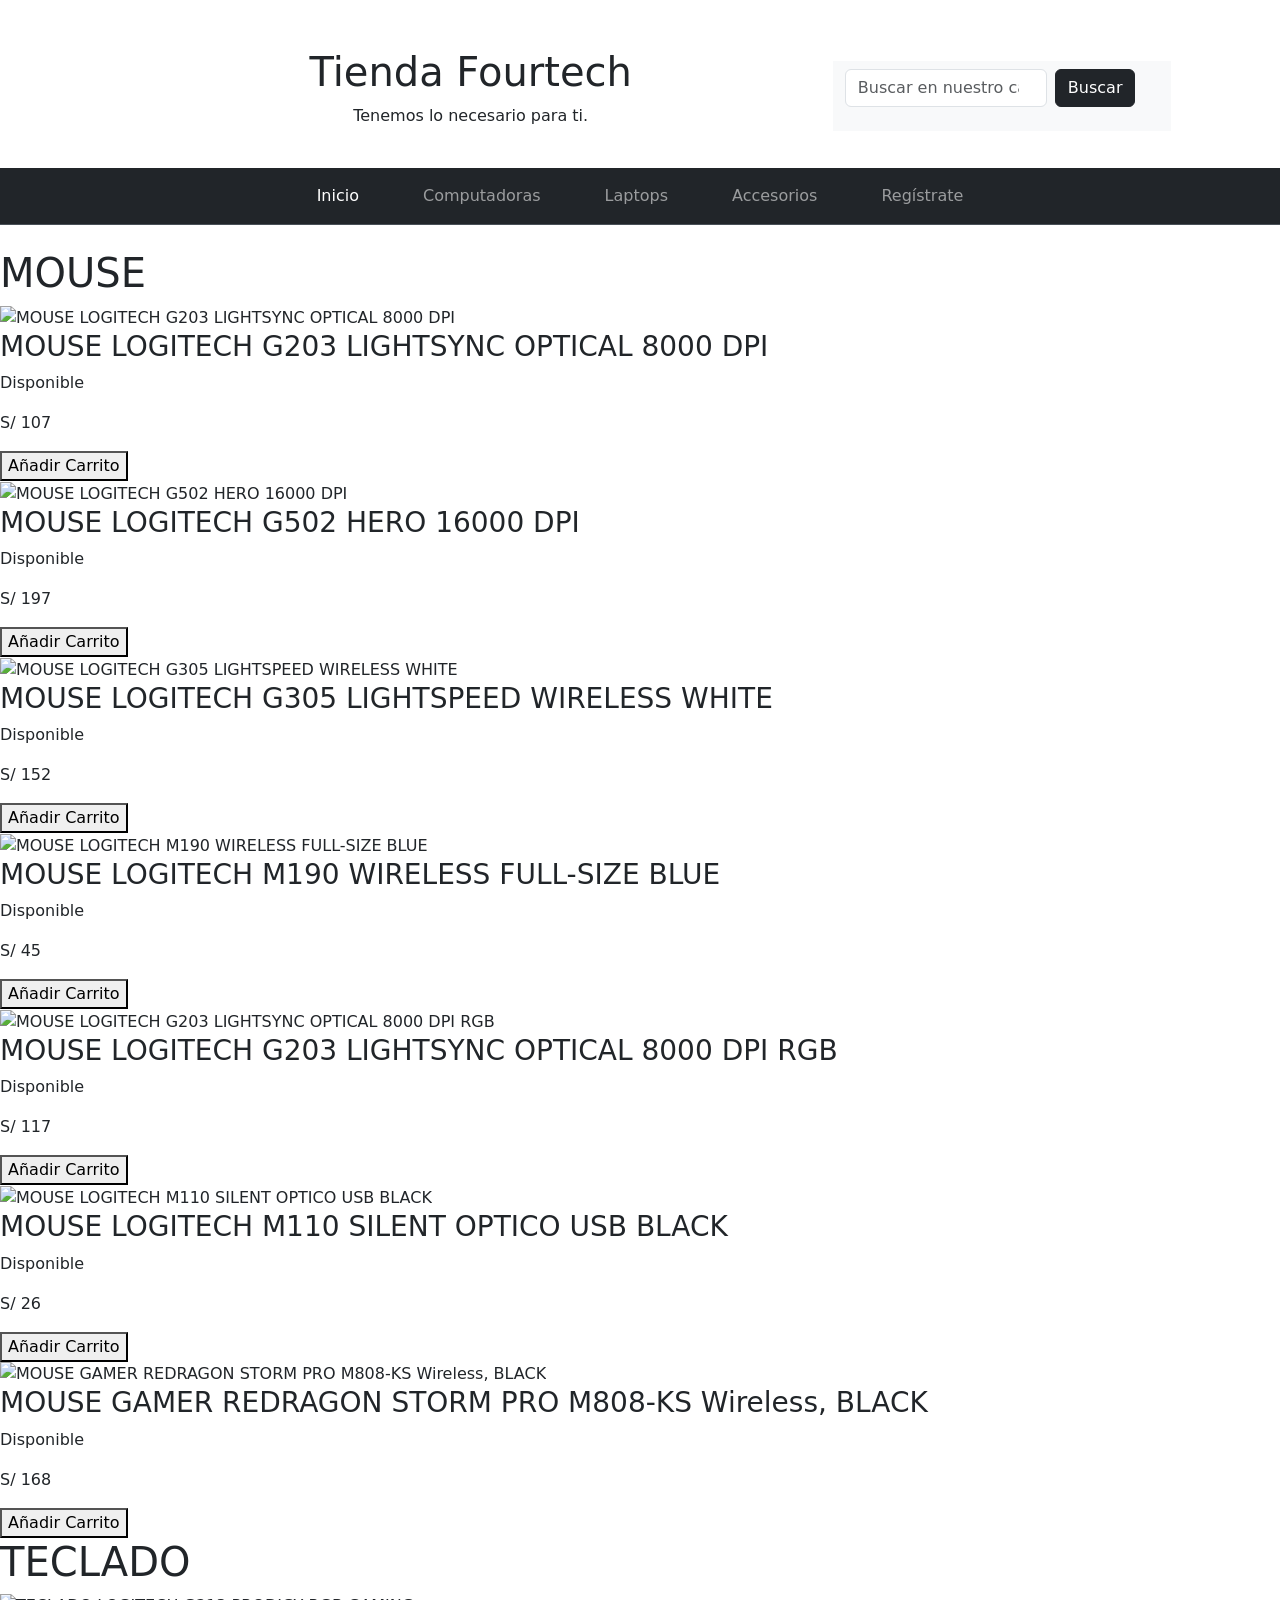
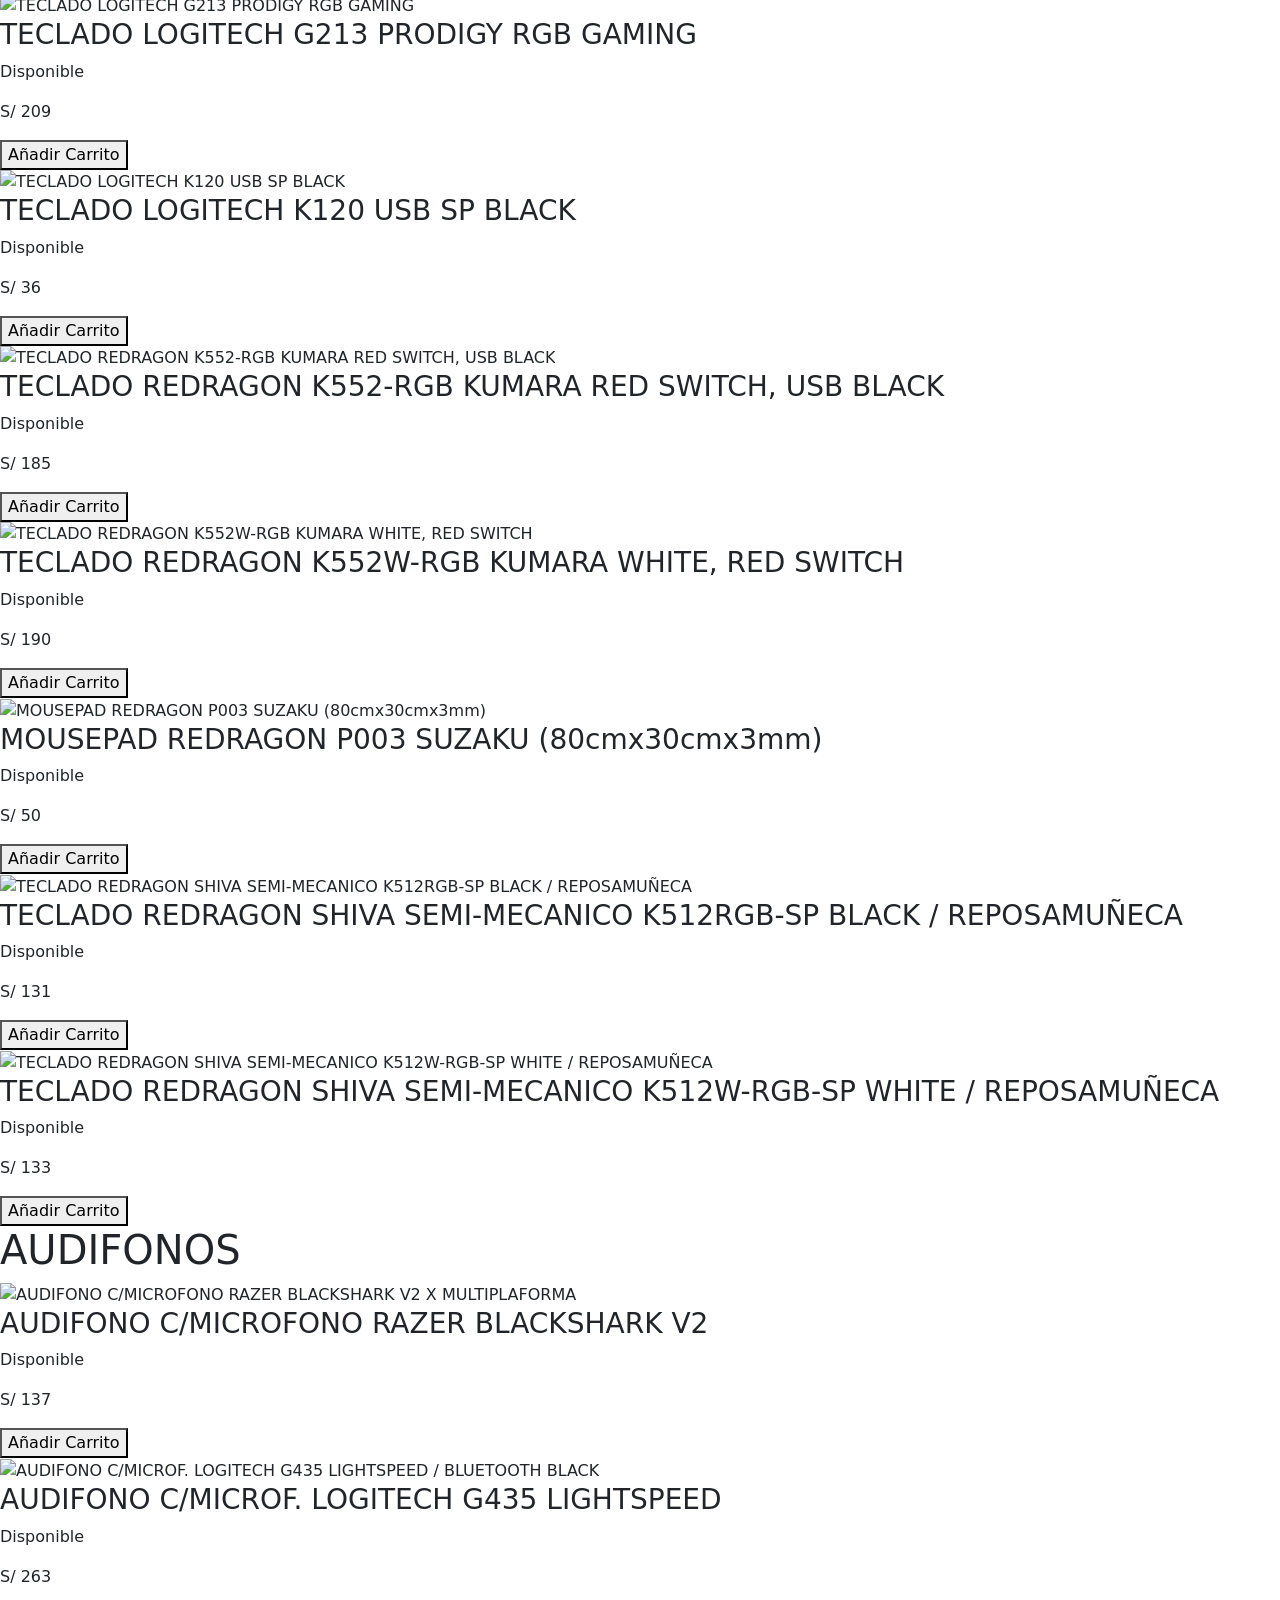
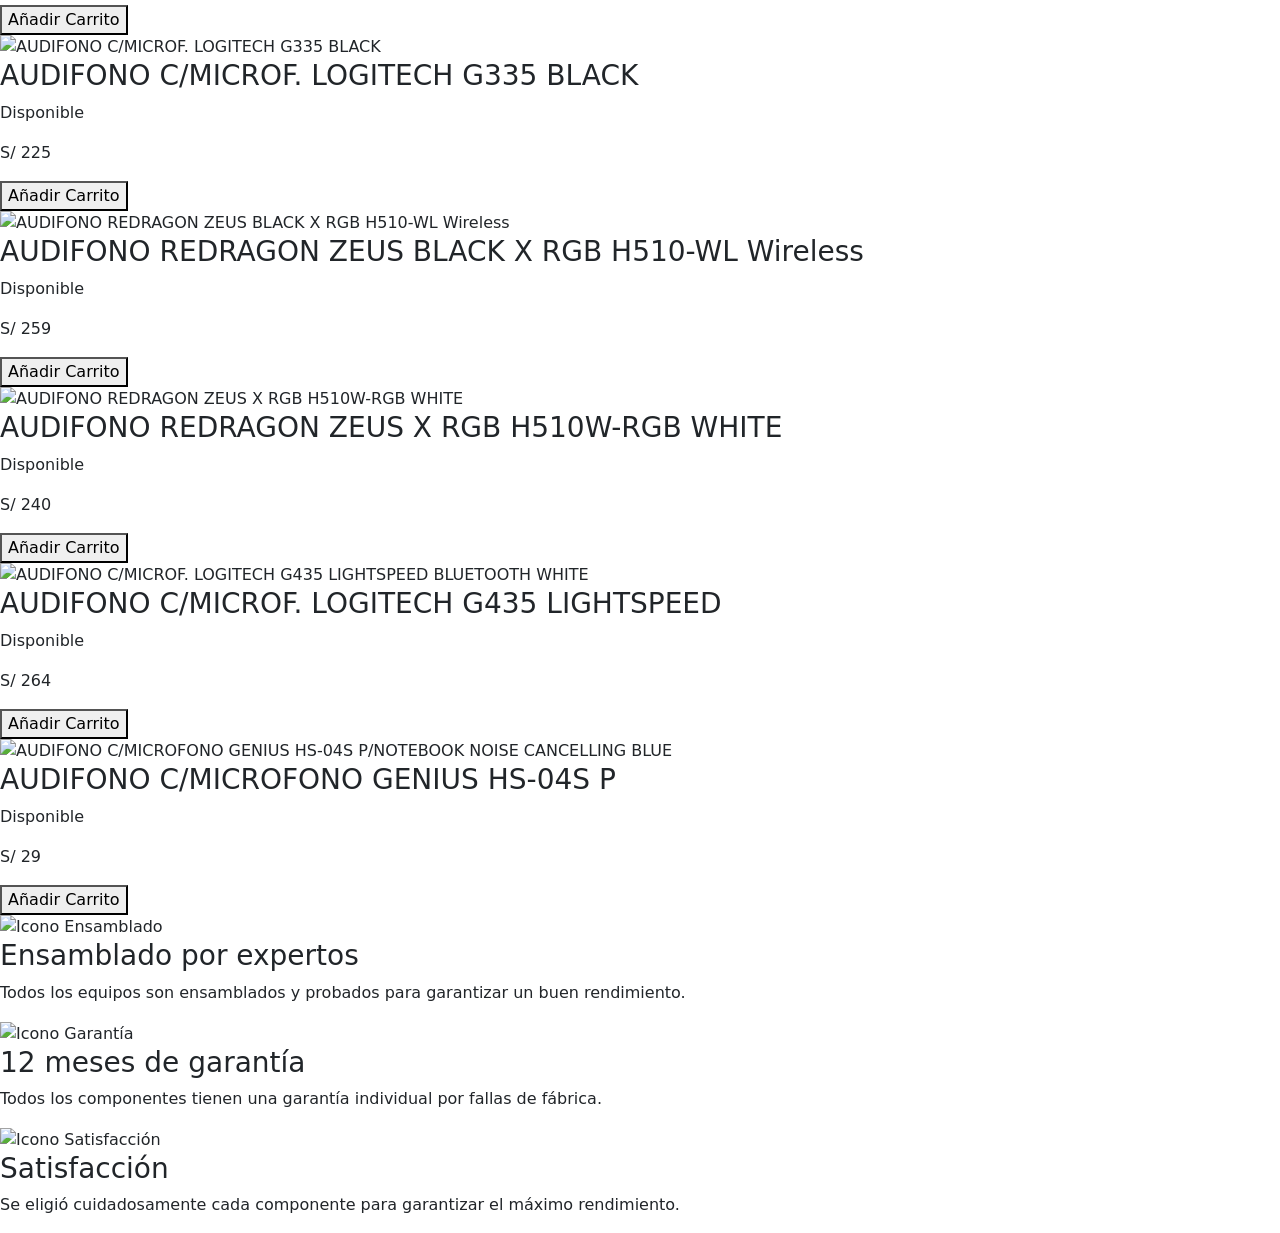
==== commit 989be159: "Merge branch 'main' of https://github.com/C3s4r310/Proyecto_Marcos-Maven" ====
--- a/src/main/resources/templates/accesorios.html
+++ b/src/main/resources/templates/accesorios.html
@@ -1,5 +1,5 @@
 <!DOCTYPE html>
-<html lang="es">
+<html lang="es" xmlns:th="http://www.thymeleaf.org">
 <head>
     <meta charset="UTF-8">
     <meta name="viewport" content="width=device-width, initial-scale=1.0">
@@ -59,22 +59,6 @@
           id="navbarTogglerDemo01">
           <ul class="navbar-nav mb-2 mb-lg-0 gap-5">
             <li class="nav-item">
-<<<<<<< HEAD
-              <a class="nav-link"href="/">Inicio</a>
-            </li>
-            <li class="nav-item">
-              <a class="nav-link" href="/pcs">Computadoras</a>
-            </li>
-            <li class="nav-item">
-              <a class="nav-link" href="/laptops"
-                >Laptops</a>
-            </li>
-            <li class="nav-item">
-              <a class="nav-link active"  aria-current="page"  href="/accesorios">Accesorios</a>
-            </li>
-            <li class="nav-item">
-              <a class="nav-link" href="/registro">Regístrate</a>
-=======
               <a class="nav-link active"th:href="@{/}">Inicio</a>
             </li>
             <li class="nav-item">
@@ -86,10 +70,9 @@
             </li>
             <li class="nav-item">
               <a class="nav-link"  aria-current="page"  th:href="@{/accesorios}">Accesorios</a>
->>>>>>> rama-cristian
-            </li>
-            <li class="nav-item">
-              <a class="nav-link" href="/usuarios_registrados">Usuarios Registrados</a>
+            </li>
+            <li class="nav-item">
+              <a class="nav-link" href="/registro">Regístrate</a>
             </li>
           </ul>
           <nav class="navbar bg-body-tertiary d-block d-lg-none">
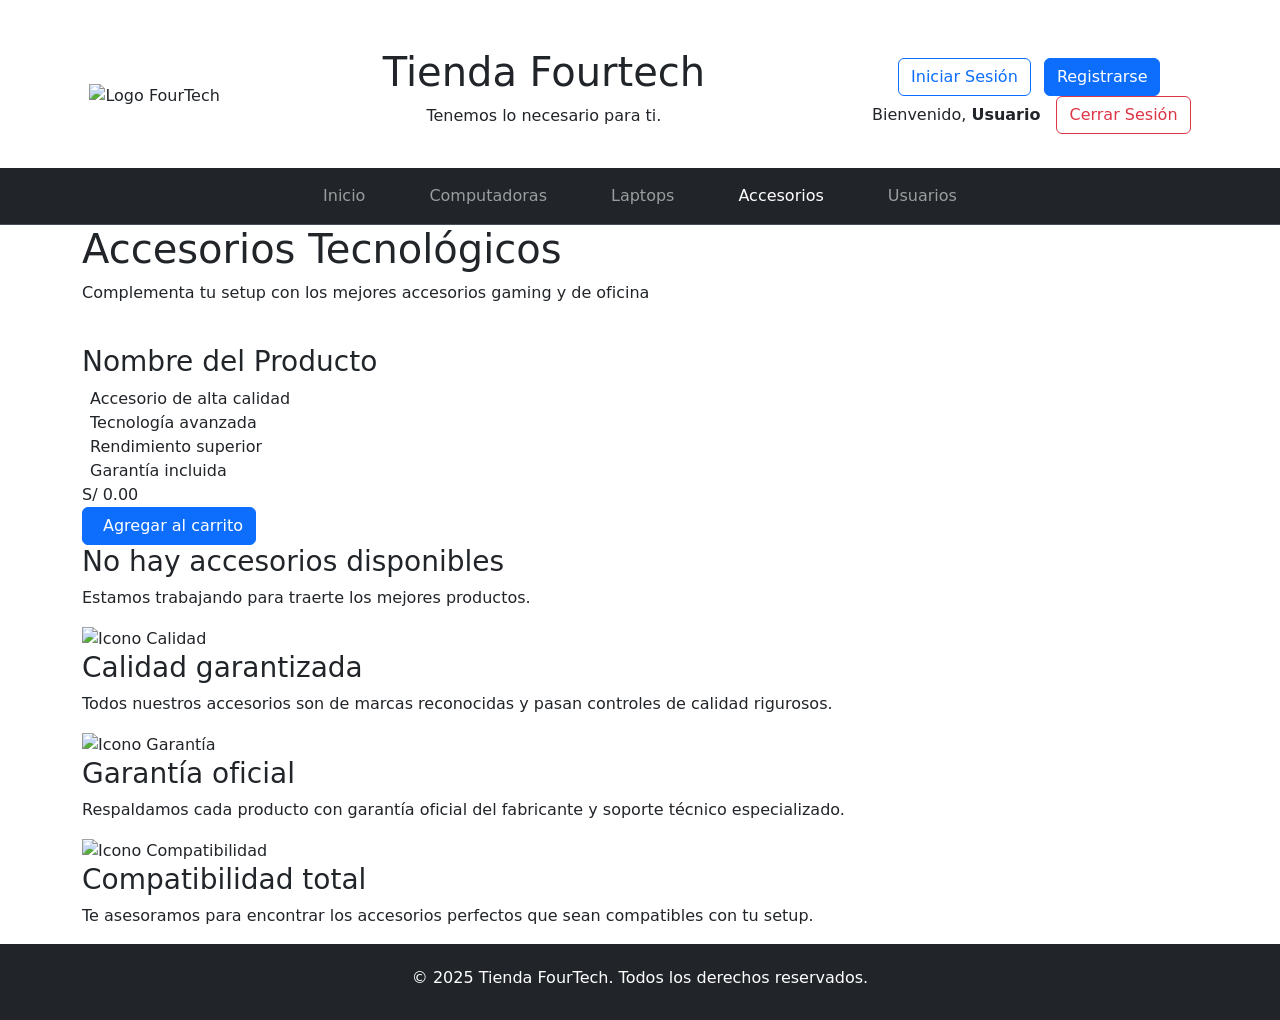
==== commit 36f90534: "Mejora de UX/UI e implementación de Spring Security con Usuarios registrados" ====
--- a/src/main/resources/templates/accesorios.html
+++ b/src/main/resources/templates/accesorios.html
@@ -1,48 +1,77 @@
 <!DOCTYPE html>
-<html lang="es" xmlns:th="http://www.thymeleaf.org">
-<head>
-    <meta charset="UTF-8">
-    <meta name="viewport" content="width=device-width, initial-scale=1.0">
-    <title>Tienda FourTech</title>
-    <link rel="stylesheet" href="css/accesorios.css">
-    <!-- Para agregar ícono del logo a la página -->
-    <link rel="icon" href="img/logo.jpeg" type="image/png">
+<html lang="es" xmlns:th="http://www.thymeleaf.org" xmlns:sec="http://www.thymeleaf.org/extras/spring-security">
+  <head>
+    <meta charset="UTF-8" />
+    <meta name="viewport" content="width=device-width, initial-scale=1.0" />
+    <title>Accesorios - Tienda FourTech</title>
+    <link rel="icon" href="img/logo.jpeg" type="image/png" />
+    
     <!-- Link de Bootstrap -->
-    <link href="https://cdn.jsdelivr.net/npm/bootstrap@5.3.5/dist/css/bootstrap.min.css" rel="stylesheet" integrity="sha384-SgOJa3DmI69IUzQ2PVdRZhwQ+dy64/BUtbMJw1MZ8t5HZApcHrRKUc4W0kG879m7" crossorigin="anonymous">
-</head>
-<body>
-  <span class="ir-arriba icon-arrow-up2"><i class="fa-solid fa-arrow-up"></i></span>      
-      <!--PARA DE LA CABECERA: LOGO Y MENSAJE -->
-      <header
+    <link
+      href="https://cdn.jsdelivr.net/npm/bootstrap@5.3.5/dist/css/bootstrap.min.css"
+      rel="stylesheet"
+      integrity="sha384-SgOJa3DmI69IUzQ2PVdRZhwQ+dy64/BUtbMJw1MZ8t5HZApcHrRKUc4W0kG879m7"
+      crossorigin="anonymous"
+    />
+    <!-- Animate.css para animaciones -->
+    <link
+      rel="stylesheet"
+      href="https://cdnjs.cloudflare.com/ajax/libs/animate.css/4.1.1/animate.min.css"
+    />
+    <link rel="stylesheet" href="css/style.css" />
+  </head>
+  <body>
+    <span class="ir-arriba">
+      <i class="fa-solid fa-arrow-up"></i>
+    </span>
+    
+    <header
       class="d-flex p-2 text-center py-4 justify-content-around align-items-center"
     >
-      <div class="logo">
-        <img src="img/logo.jpeg" alt=""  />
-      </div>
-      <div class="slogan">
-        <h1>Tienda Fourtech</h1>
-        <p>Tenemos lo necesario para ti.</p>
-      </div>
-      
-        <nav class="buscar navbar bg-body-tertiary d-none d-lg-block">
-          <div class="container-fluid mb-3 row">
-            <form class="d-flex" role="search">
-              <input
-                class="form-control me-2"
-                type="search"
-                placeholder="Buscar en nuestro catálogo"
-                aria-label="Search"
-              />
-              <button class="btn btn-dark" type="submit">Buscar</button>
-            </form>
-          </div>
-        </nav>
-      
+        <div class="logo">
+          <img src="img/logo.jpeg" alt="Logo FourTech" />
+        </div>
+        <div class="slogan">
+          <h1>Tienda Fourtech</h1>
+          <p>Tenemos lo necesario para ti.</p>
+        </div>
+
+        <!-- Sección de autenticación -->
+        <div class="header-actions">
+          <!-- Botones cuando NO está autenticado -->
+          <div sec:authorize="!isAuthenticated()" class="auth-section">
+            <a href="/login" class="btn btn-outline-primary me-2">
+              <i class="fas fa-sign-in-alt"></i>
+              Iniciar Sesión
+            </a>
+            <a href="/registro" class="btn btn-primary">
+              <i class="fas fa-user-plus"></i>
+              Registrarse
+            </a>
+          </div>
+
+          <!-- Menú cuando SÍ está autenticado -->
+          <div sec:authorize="isAuthenticated()" class="user-section">
+            <div class="user-menu d-flex align-items-center">
+              <span class="welcome-text me-3">
+                <i class="fas fa-user-circle me-1"></i>
+                Bienvenido, <strong sec:authentication="name">Usuario</strong>
+              </span>
+              <form th:action="@{/logout}" method="post" class="d-inline">
+                <button type="submit" class="btn btn-outline-danger">
+                  <i class="fas fa-sign-out-alt"></i>
+                  Cerrar Sesión
+                </button>
+              </form>
+            </div>
+          </div>
+        </div>
     </header>
 
-    <!--PARA EL MENÚ -->
-    <nav class="navbar navbar-expand-lg bg-dark border-bottom border-body"
-      data-bs-theme="dark">
+    <nav
+      class="navbar navbar-expand-lg bg-dark border-bottom border-body"
+      data-bs-theme="dark"
+    >
       <div class="container-fluid justify-content-end">
         <button
           class="navbar-toggler"
@@ -51,281 +80,150 @@
           data-bs-target="#navbarTogglerDemo01"
           aria-controls="navbarTogglerDemo01"
           aria-expanded="false"
-          aria-label="Toggle navigation">
+          aria-label="Toggle navigation"
+        >
           <span class="navbar-toggler-icon"></span>
         </button>
 
-        <div class="collapse navbar-collapse justify-content-center text-center"
-          id="navbarTogglerDemo01">
+        <div
+          class="collapse navbar-collapse justify-content-center text-center"
+          id="navbarTogglerDemo01"
+        >
           <ul class="navbar-nav mb-2 mb-lg-0 gap-5">
-            <li class="nav-item">
-              <a class="nav-link active"th:href="@{/}">Inicio</a>
-            </li>
-            <li class="nav-item">
-              <a class="nav-link" th:href="@{/computadoras}">Computadoras</a>
-            </li>
-            <li class="nav-item">
-              <a class="nav-link" th:href="@{/laptops}"
-                >Laptops</a>
-            </li>
-            <li class="nav-item">
-              <a class="nav-link"  aria-current="page"  th:href="@{/accesorios}">Accesorios</a>
-            </li>
-            <li class="nav-item">
-              <a class="nav-link" href="/registro">Regístrate</a>
-            </li>
-          </ul>
-          <nav class="navbar bg-body-tertiary d-block d-lg-none">
-            <div class="container-fluid mb-3 row">
-              <form class="d-flex" role="search">
-                <input
-                  class="form-control me-2"
-                  type="search"
-                  placeholder="Buscar en nuestro catálogo"
-                  aria-label="Search"/>
-                <button class="btn btn-dark" type="submit">Buscar</button>
-              </form>
-            </div>
-          </nav>
-        </div>
+          <li class="nav-item">
+            <a href="/" class="nav-link">Inicio</a>
+          </li>
+          <li class="nav-item">
+            <a href="/computadoras" class="nav-link">Computadoras</a>
+          </li>
+          <li class="nav-item">
+            <a href="/laptops" class="nav-link">Laptops</a>
+          </li>
+          <li class="nav-item">
+            <a href="/accesorios" class="nav-link active">Accesorios</a>
+          </li>
+          <li class="nav-item">
+            <a href="/usuarios" class="nav-link">Usuarios</a>
+          </li>
+        </ul>
       </div>
     </nav>
 
-  <div>
-    <br>
-    <h1>MOUSE</h1>
-
-    <div class="contenido">
-      <div class="producto">
-        <img src="https://www.rayotec.pe/wp-content/uploads/2022/11/G203-LIGHTSYNC.jpg" alt="MOUSE LOGITECH G203 LIGHTSYNC OPTICAL 8000 DPI">
-        <h3>MOUSE LOGITECH G203 LIGHTSYNC OPTICAL 8000 DPI</h3>
-        <p>Disponible</p>
-        <p>S/ 107</p>
-        <button>Añadir Carrito</button>
+    <main class="main-content">
+      <div class="container">
+        <!-- Page Header -->
+        <div class="section-header animate__animated animate__fadeInUp">
+          <div class="section-title">
+          <h1>Accesorios Tecnológicos</h1>
+          <p>Complementa tu setup con los mejores accesorios gaming y de oficina</p>
+        </div>
       </div>
-    
-      <div class="producto">
-        <img src="https://www.rayotec.pe/wp-content/uploads/2022/11/g502-mouse-logith.jpg" alt="MOUSE LOGITECH G502 HERO 16000 DPI">
-        <h3>MOUSE LOGITECH G502 HERO 16000 DPI</h3>
-        <p>Disponible</p>
-        <p>S/ 197</p>
-        <button>Añadir Carrito</button>
+
+      <section class="product-grid">
+        <div th:each="producto : ${productos}" class="product-card animate-on-scroll">
+          <img th:src="${producto.foto}" th:alt="${producto.producto}" loading="lazy">
+          <div class="product-info">
+            <h3 th:text="${producto.producto}">Nombre del Producto</h3>
+            <div class="product-specs">
+              <i class="fas fa-plug me-2"></i>Accesorio de alta calidad<br>
+              <i class="fas fa-cog me-2"></i>Tecnología avanzada<br>
+              <i class="fas fa-star me-2"></i>Rendimiento superior<br>
+              <i class="fas fa-shield-alt me-2"></i>Garantía incluida
+            </div>
+            <div class="product-price">
+              S/ <span th:text="${#numbers.formatDecimal(producto.precio, 1, 2)}">0.00</span>
+            </div>
+            <button class="btn btn-primary btn-full">
+              <i class="fas fa-shopping-cart me-2"></i>
+              Agregar al carrito
+            </button>
+          </div>
+        </div>
+        
+        <!-- Mensaje si no hay productos -->
+        <div th:if="${#lists.isEmpty(productos)}" class="empty-state">
+          <div class="empty-icon">
+            <i class="fas fa-plug"></i>
+          </div>
+          <h3>No hay accesorios disponibles</h3>
+          <p>Estamos trabajando para traerte los mejores productos.</p>
+        </div>
+      </section>
+
+      <section class="explo aviso">
+        <div class="feature">
+          <img src="img/ensamblado.png" alt="Icono Calidad" />
+          <h3>Calidad garantizada</h3>
+          <p>
+            Todos nuestros accesorios son de marcas reconocidas y pasan controles de calidad rigurosos.
+          </p>
+        </div>
+
+        <div class="feature">
+          <img src="img/garantia.png" alt="Icono Garantía" />
+          <h3>Garantía oficial</h3>
+          <p>
+            Respaldamos cada producto con garantía oficial del fabricante y soporte técnico especializado.
+          </p>
+        </div>
+
+        <div class="feature">
+          <img src="img/satisfaccion.png" alt="Icono Compatibilidad" />
+          <h3>Compatibilidad total</h3>
+          <p>
+            Te asesoramos para encontrar los accesorios perfectos que sean compatibles con tu setup.
+          </p>
+        </div>
+      </section>
+    </main>
+
+    <!--PARA EL FOOTER: Derechos Copy -->
+    <footer class="bg-dark text-white text-center py-4">
+      <h6>© 2025 Tienda FourTech. Todos los derechos reservados.</h6>
+      <div class="redes">
+        <div class="social"><i class="fa-brands fa-facebook"></i></div>
+        <div class="social"><i class="fa-brands fa-instagram"></i></div>
+        <div class="social"><i class="fa-brands fa-tiktok"></i></div>
       </div>
-    
-      <div class="producto">
-        <img src="https://www.rayotec.pe/wp-content/uploads/2022/11/g305-blanco-ligith.jpg" alt="MOUSE LOGITECH G305 LIGHTSPEED WIRELESS WHITE">
-        <h3>MOUSE LOGITECH G305 LIGHTSPEED WIRELESS WHITE</h3>
-        <p>Disponible</p>
-        <p>S/ 152</p>
-        <button>Añadir Carrito</button>
-      </div>
-    
-      <div class="producto">
-        <img src="https://www.rayotec.pe/wp-content/uploads/2023/04/m190.jpg" alt="MOUSE LOGITECH M190 WIRELESS FULL-SIZE BLUE">
-        <h3>MOUSE LOGITECH M190 WIRELESS FULL-SIZE BLUE</h3>
-        <p>Disponible</p>
-        <p>S/ 45</p>
-        <button>Añadir Carrito</button>
-      </div>
-    
-      <div class="producto">
-        <img src="https://www.rayotec.pe/wp-content/uploads/2023/07/203.jpg" alt="MOUSE LOGITECH G203 LIGHTSYNC OPTICAL 8000 DPI RGB">
-        <h3>MOUSE LOGITECH G203 LIGHTSYNC OPTICAL 8000 DPI RGB</h3>
-        <p>Disponible</p>
-        <p>S/ 117</p>
-        <button>Añadir Carrito</button>
-      </div>
-    
-      <div class="producto">
-        <img src="https://www.rayotec.pe/wp-content/uploads/2023/09/mous.jpg" alt="MOUSE LOGITECH M110 SILENT OPTICO USB BLACK">
-        <h3>MOUSE LOGITECH M110 SILENT OPTICO USB BLACK</h3>
-        <p>Disponible</p>
-        <p>S/ 26</p>
-        <button>Añadir Carrito</button>
-      </div>
-    
-      <div class="producto">
-        <img src="https://www.rayotec.pe/wp-content/uploads/2023/10/mouse.jpg" alt="MOUSE GAMER REDRAGON STORM PRO M808-KS Wireless, BLACK">
-        <h3>MOUSE GAMER REDRAGON STORM PRO M808-KS Wireless, BLACK</h3>
-        <p>Disponible</p>
-        <p>S/ 168</p>
-        <button>Añadir Carrito</button>
-      </div>
-
-    </div>
-
-    <h1>TECLADO</h1>
-
-    <div class="contenido">
-      <div class="producto">
-        <img src="https://www.rayotec.pe/wp-content/uploads/2022/12/LOGITECH-G213-PRODIGY-RGB-300x300.jpg" alt="TECLADO LOGITECH G213 PRODIGY RGB GAMING">
-        <h3>TECLADO LOGITECH G213 PRODIGY RGB GAMING</h3>
-        <p>Disponible</p>
-        <p>S/ 209</p>
-        <button>Añadir Carrito</button>
-      </div>
-
-      <div class="producto">
-        <img src="https://www.rayotec.pe/wp-content/uploads/2023/06/teclado-300x300.jpg" alt="TECLADO LOGITECH K120 USB SP BLACK">
-        <h3>TECLADO LOGITECH K120 USB SP BLACK</h3>
-        <p>Disponible</p>
-        <p>S/ 36</p>
-        <button>Añadir Carrito</button>
-      </div>
-
-      <div class="producto">
-        <img src="https://www.rayotec.pe/wp-content/uploads/2023/10/k552-rgb-300x300.jpg" alt="TECLADO REDRAGON K552-RGB KUMARA RED SWITCH, USB BLACK">
-        <h3>TECLADO REDRAGON K552-RGB KUMARA RED SWITCH, USB BLACK</h3>
-        <p>Disponible</p>
-        <p>S/ 185</p>
-        <button>Añadir Carrito</button>
-      </div>
-
-      <div class="producto">
-        <img src="https://www.rayotec.pe/wp-content/uploads/2023/10/k552-white-300x300.jpg" alt="TECLADO REDRAGON K552W-RGB KUMARA WHITE, RED SWITCH">
-        <h3>TECLADO REDRAGON K552W-RGB KUMARA WHITE, RED SWITCH</h3>
-        <p>Disponible</p>
-        <p>S/ 190</p>
-        <button>Añadir Carrito</button>
-      </div>
-
-      <div class="producto">
-        <img src="https://www.rayotec.pe/wp-content/uploads/2023/10/13-300x300.jpg" alt="MOUSEPAD REDRAGON P003 SUZAKU (80cmx30cmx3mm)">
-        <h3>MOUSEPAD REDRAGON P003 SUZAKU (80cmx30cmx3mm)</h3>
-        <p>Disponible</p>
-        <p>S/ 50</p>
-        <button>Añadir Carrito</button>
-      </div>
-
-      <div class="producto">
-        <img src="https://www.rayotec.pe/wp-content/uploads/2023/10/tedc-300x300.jpg" alt="TECLADO REDRAGON SHIVA SEMI-MECANICO K512RGB-SP BLACK / REPOSAMUÑECA">
-        <h3>TECLADO REDRAGON SHIVA SEMI-MECANICO K512RGB-SP BLACK / REPOSAMUÑECA</h3>
-        <p>Disponible</p>
-        <p>S/ 131</p>
-        <button>Añadir Carrito</button>
-      </div>
-
-      <div class="producto">
-        <img src="https://www.rayotec.pe/wp-content/uploads/2023/10/TE-300x300.jpg" alt="TECLADO REDRAGON SHIVA SEMI-MECANICO K512W-RGB-SP WHITE / REPOSAMUÑECA">
-        <h3>TECLADO REDRAGON SHIVA SEMI-MECANICO K512W-RGB-SP WHITE / REPOSAMUÑECA</h3>
-        <p>Disponible</p>
-        <p>S/ 133</p>
-        <button>Añadir Carrito</button>
-      </div>
-    </div>
-
-    <h1>AUDIFONOS</h1>
-
-    <div class="contenido">
-
-      <div class="producto">
-        <img src="https://www.rayotec.pe/wp-content/uploads/2022/11/audifono-ryzer-300x300.jpg" alt="AUDIFONO C/MICROFONO RAZER BLACKSHARK V2 X MULTIPLAFORMA">
-        <h3>AUDIFONO C/MICROFONO RAZER BLACKSHARK V2</h3>
-        <p>Disponible</p>
-        <p>S/ 137</p>
-        <button>Añadir Carrito</button>
-      </div>
-
-      <div class="producto">
-        <img src="https://www.rayotec.pe/wp-content/uploads/2022/12/audio-G435-LIGHTSPEED-300x300.jpg" alt="AUDIFONO C/MICROF. LOGITECH G435 LIGHTSPEED / BLUETOOTH BLACK">
-        <h3>AUDIFONO C/MICROF. LOGITECH G435 LIGHTSPEED </h3>
-        <p>Disponible</p>
-        <p>S/ 263</p>
-        <button>Añadir Carrito</button>
-      </div>
-
-      <div class="producto">
-        <img src="https://www.rayotec.pe/wp-content/uploads/2023/04/audifono-g335-300x300.jpg" alt="AUDIFONO C/MICROF. LOGITECH G335 BLACK">
-        <h3>AUDIFONO C/MICROF. LOGITECH G335 BLACK</h3>
-        <p>Disponible</p>
-        <p>S/ 225</p>
-        <button>Añadir Carrito</button>
-      </div>
-
-      <div class="producto">
-        <img src="https://www.rayotec.pe/wp-content/uploads/2023/12/AU-300x300.jpg" alt="AUDIFONO REDRAGON ZEUS BLACK X RGB H510-WL Wireless">
-        <h3>AUDIFONO REDRAGON ZEUS BLACK X RGB H510-WL Wireless</h3>
-        <p>Disponible</p>
-        <p>S/ 259</p>
-        <button>Añadir Carrito</button>
-      </div>
-
-      <div class="producto">
-        <img src="https://www.rayotec.pe/wp-content/uploads/2023/12/audi-300x300.jpg" alt="AUDIFONO REDRAGON ZEUS X RGB H510W-RGB WHITE">
-        <h3>AUDIFONO REDRAGON ZEUS X RGB H510W-RGB WHITE</h3>
-        <p>Disponible</p>
-        <p>S/ 240</p>
-        <button>Añadir Carrito</button>
-      </div>
-
-      <div class="producto">
-        <img src="https://www.rayotec.pe/wp-content/uploads/2024/02/AUDIFONO-CON-MICROFONO-LOGITECH-G435-BT-LIGHTSPEED-WHITE-300x300.png" alt="AUDIFONO C/MICROF. LOGITECH G435 LIGHTSPEED BLUETOOTH WHITE">
-        <h3>AUDIFONO C/MICROF. LOGITECH G435 LIGHTSPEED</h3>
-        <p>Disponible</p>
-        <p>S/ 264</p>
-        <button>Añadir Carrito</button>
-      </div>
-
-      <div class="producto">
-        <img src="https://www.rayotec.pe/wp-content/uploads/2024/05/audifono-con-microfono-genius-hs-04s-p-notebook-noise-cancelling-blue-pn-31710156101-300x300.png" alt="AUDIFONO C/MICROFONO GENIUS HS-04S P/NOTEBOOK NOISE CANCELLING BLUE">
-        <h3>AUDIFONO C/MICROFONO GENIUS HS-04S P</h3>
-        <p>Disponible</p>
-        <p>S/ 29</p>
-        <button>Añadir Carrito</button>
-      </div>
-
-    </div>
-
-  </main>
-
-  <footer class="footer">
-
-    <div class="feature">
-      <img src="img/ensamblado.png" alt="Icono Ensamblado">
-      <h3>Ensamblado por expertos</h3>
-      <p>Todos los equipos son ensamblados y probados para garantizar un buen rendimiento.</p>
-    </div>
-
-    <div class="feature">
-      <img src="img/garantia.png" alt="Icono Garantía">
-      <h3>12 meses de garantía</h3>
-      <p>Todos los componentes tienen una garantía individual por fallas de fábrica.</p>
-    </div>
-
-    <div class="feature">
-      <img src="img/satisfaccion.png" alt="Icono Satisfacción">
-      <h3>Satisfacción</h3>
-      <p>Se eligió cuidadosamente cada componente para garantizar el máximo rendimiento.</p>
-    </div>
-  </footer>
-
-  <!-- Para algunas funciones -->
-  <script src="https://ajax.googleapis.com/ajax/libs/jquery/3.7.1/jquery.min.js"></script>
-  <!-- Íconos -->
-  <script src="https://kit.fontawesome.com/1da5200486.js" crossorigin="anonymous"></script>
-  <script
+    </footer>
+
+    <!-- Para enlazar el script de nuestro directorio -->
+    <script src="js/script.js"></script>
+    <!-- Íconos -->
+    <script
+      src="https://kit.fontawesome.com/1da5200486.js"
+      crossorigin="anonymous"
+    ></script>
+    <!-- Para algunas funciones -->
+    <script src="https://ajax.googleapis.com/ajax/libs/jquery/3.7.1/jquery.min.js"></script>
+    <!-- Bootstrap -->
+    <script
       src="https://cdn.jsdelivr.net/npm/bootstrap@5.3.5/dist/js/bootstrap.bundle.min.js"
       integrity="sha384-k6d4wzSIapyDyv1kpU366/PK5hCdSbCRGRCMv+eplOQJWyd1fbcAu9OCUj5zNLiq"
       crossorigin="anonymous"
     ></script>
-
-  <!-- Script para ir arriba -->
-  <script>
-    $(document).ready(function(){
-      $('.ir-arriba').click(function(){
-          $('body, html').animate({
-              scrollTop: '0px'
-          }, 300);
+    <!-- Para mensajes de alerta -->
+    <script src="https://cdn.jsdelivr.net/npm/sweetalert2@11"></script>
+
+    <!-- Script para ir arriba -->
+    <script>
+      $(document).ready(function () {
+        $(".ir-arriba").click(function () {
+          $("body, html").animate(
+            {
+              scrollTop: "0px",
+            },
+            300
+          );
+        });
+        $(window).scroll(function () {
+          if ($(this).scrollTop() > 0) {
+            $(".ir-arriba").slideDown(300);
+          } else {
+            $(".ir-arriba").slideUp(300);
+          }
+        });
       });
-      $(window).scroll(function(){
-          if( $(this).scrollTop() > 0 ){
-              $('.ir-arriba').slideDown(300);
-          } else {
-              $('.ir-arriba').slideUp(300);
-          }
-      });
-    });
-  </script>
-
-</body>
-</html> +    </script>
+  </body>
+</html>
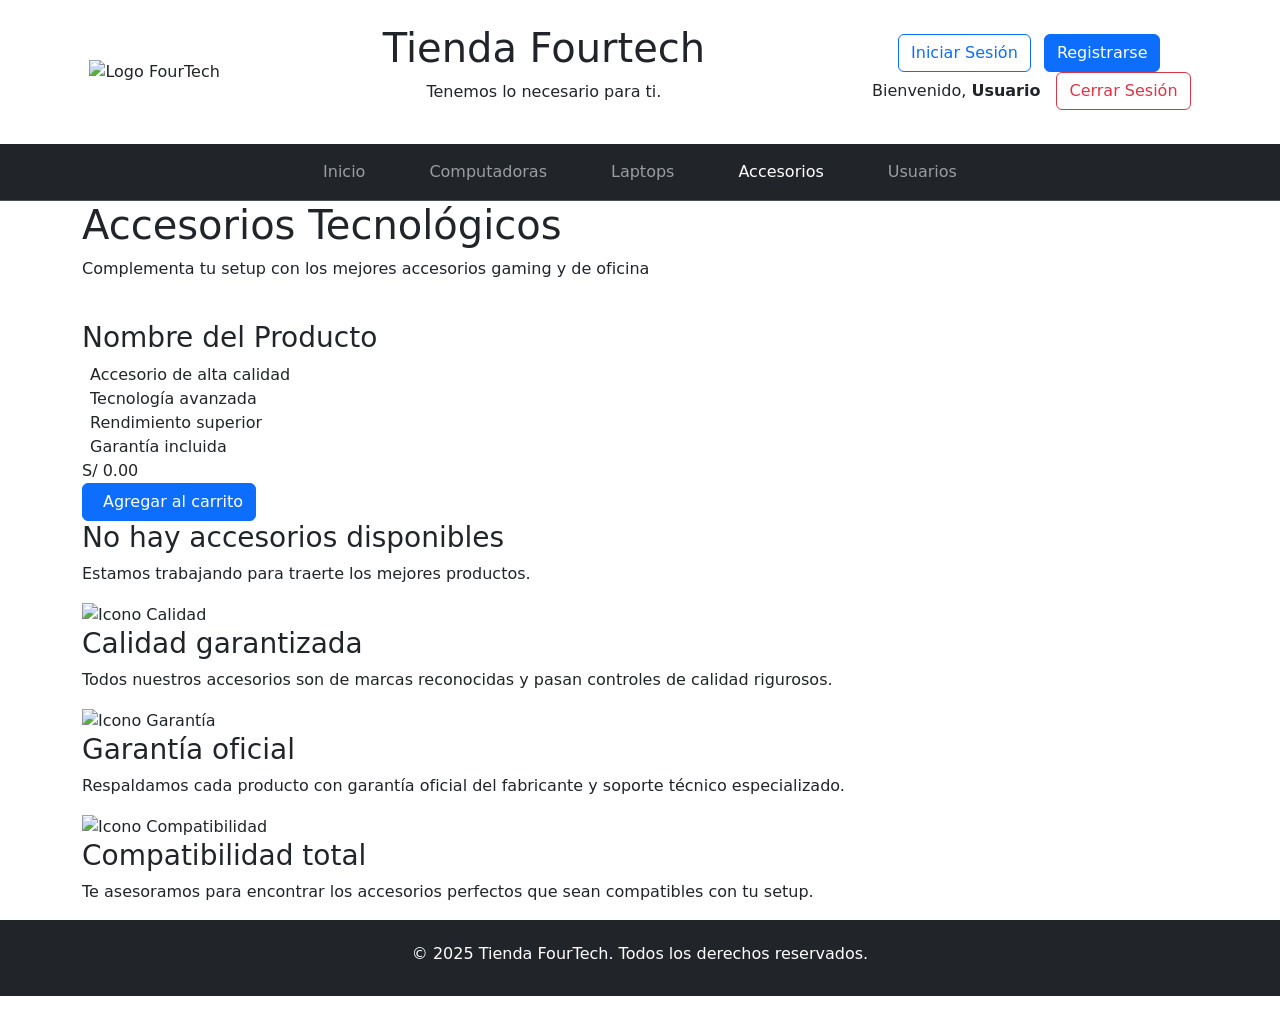
==== commit e07cdf48: "estilos" ====
--- a/src/main/resources/templates/accesorios.html
+++ b/src/main/resources/templates/accesorios.html
@@ -19,6 +19,7 @@
       href="https://cdnjs.cloudflare.com/ajax/libs/animate.css/4.1.1/animate.min.css"
     />
     <link rel="stylesheet" href="css/style.css" />
+    <link rel="stylesheet" href="css/productos.css">
   </head>
   <body>
     <span class="ir-arriba">
